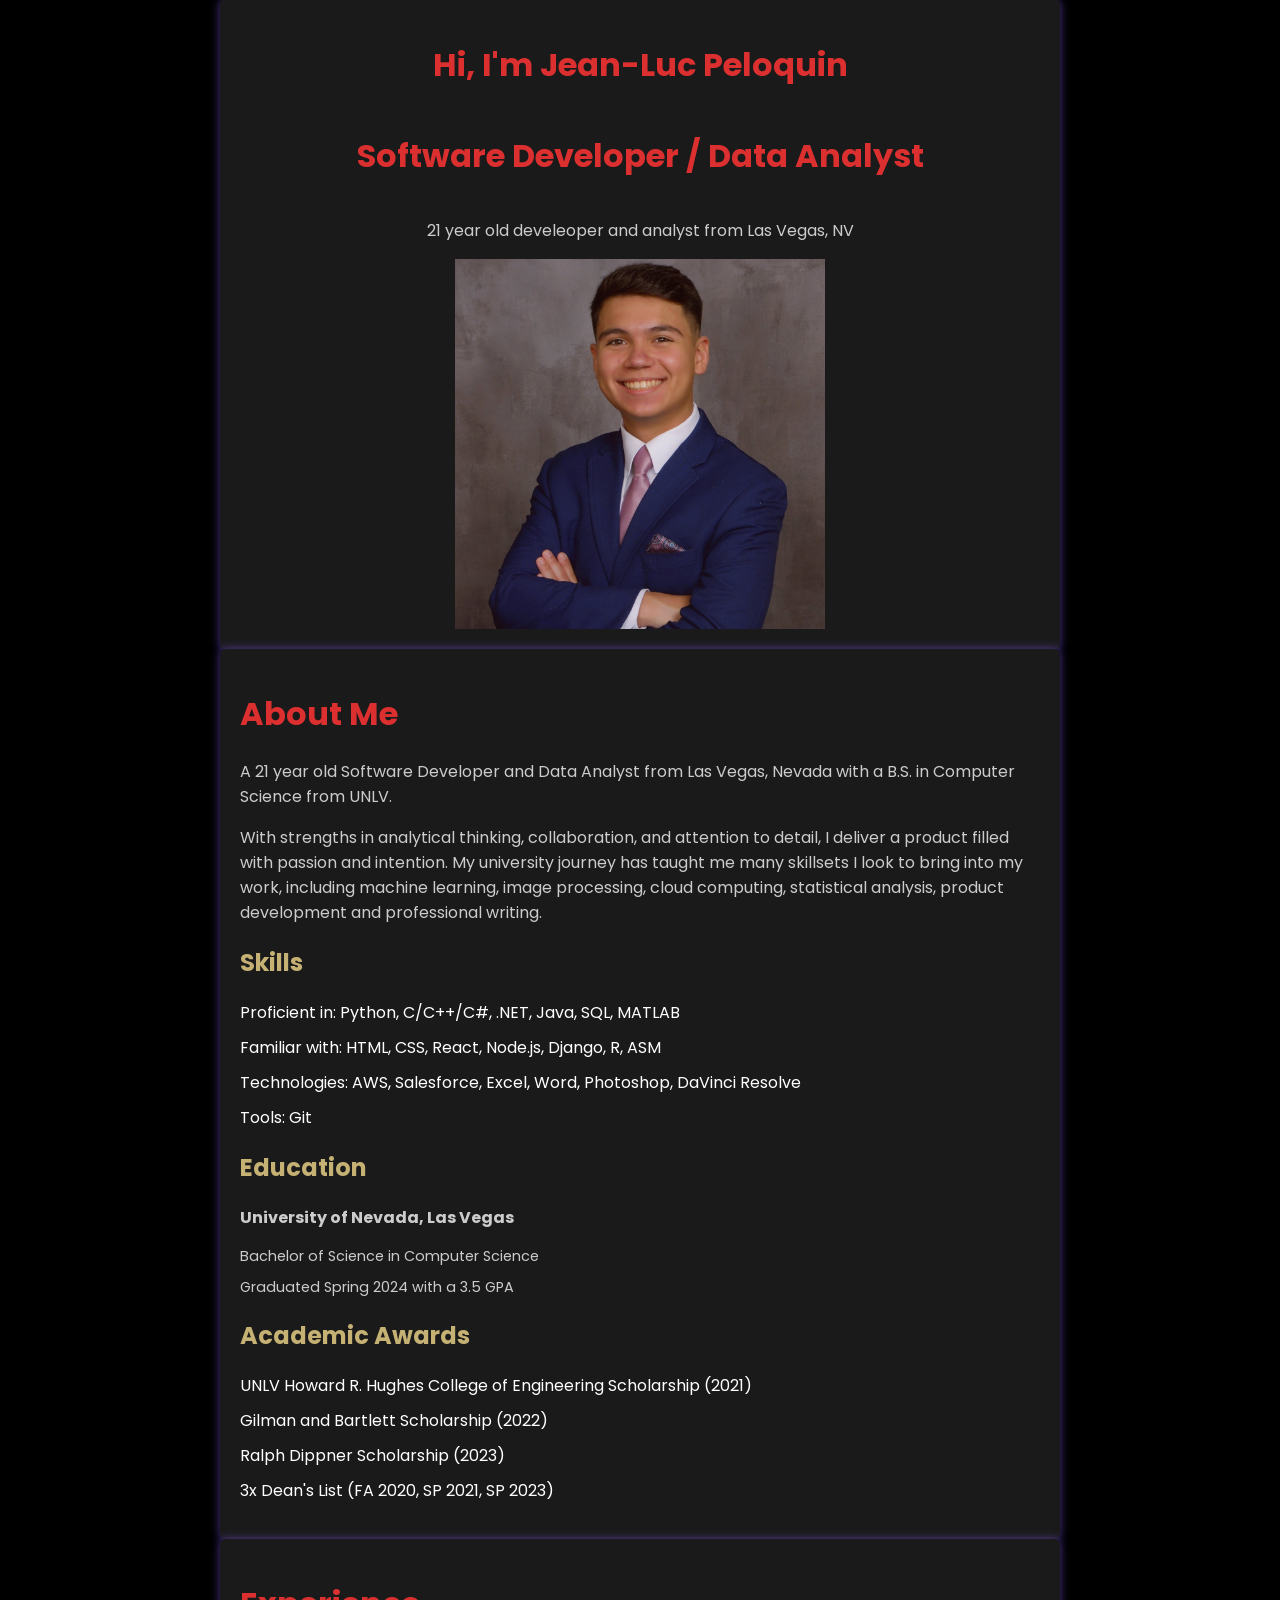
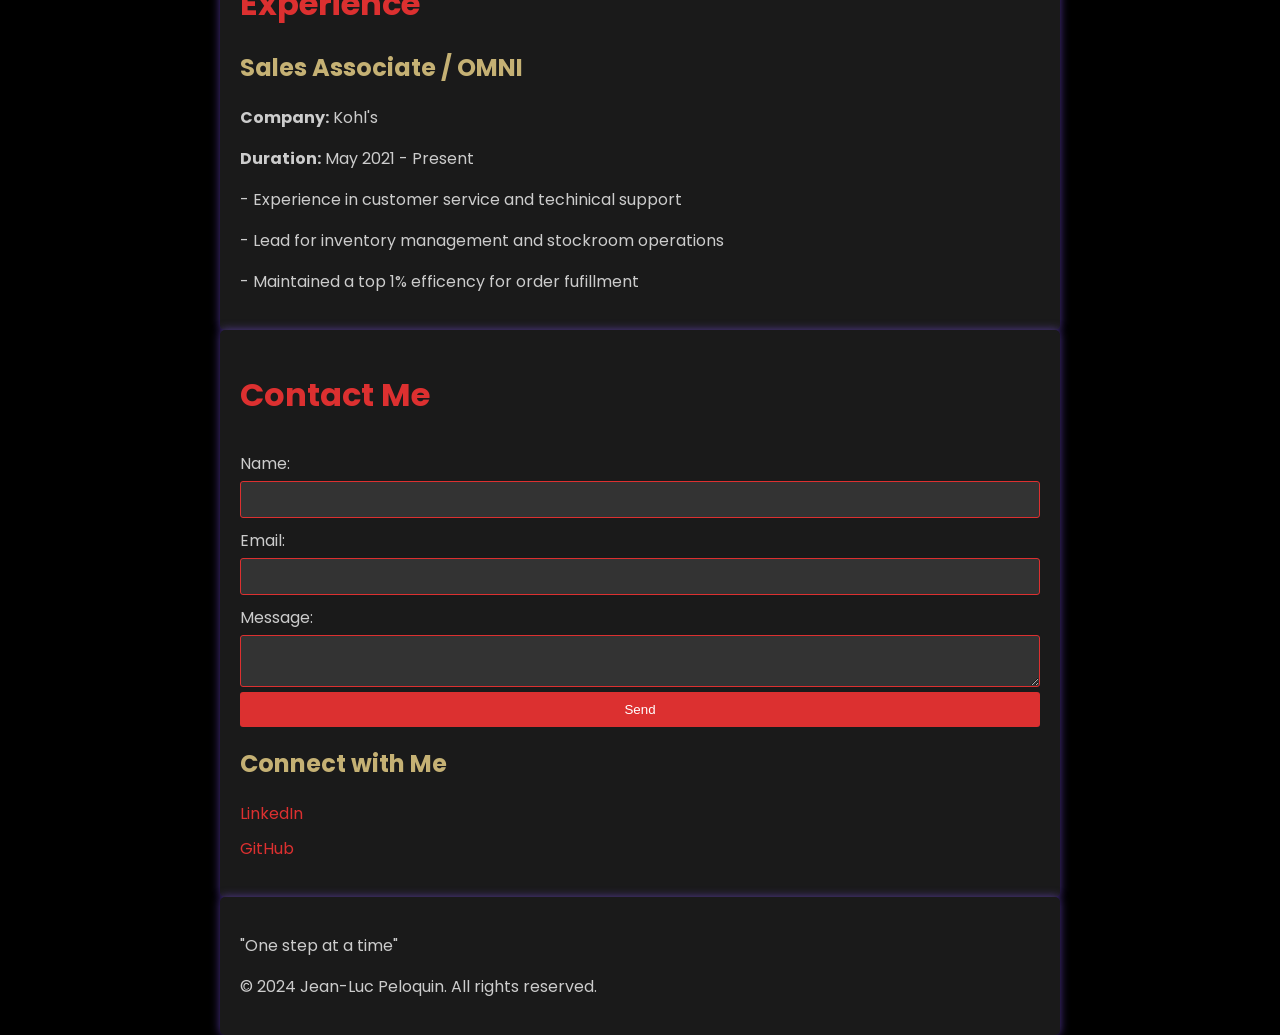
==== index.html @ 64ca10b3 "initial commit for website hosting purposes" ====
<!DOCTYPE html>
<html lang="en">
  <html lang="en">
    <head>
      <meta charset="UTF-8">
      <meta name="viewport" content="width=device-width, initial-scale=1.0">
      <title>Jean-Luc Peloquin | Software Developer</title>
      <link rel="stylesheet" href="styles.css">
      <link href="https://fonts.googleapis.com/css2?family=Poppins:wght@400;700&display=swap" rel="stylesheet">
      <link rel="icon" href="images/favicon.ico" type="image/x-icon">
      <link rel="stylesheet" href="https://cdnjs.cloudflare.com/ajax/libs/font-awesome/6.0.0-beta3/css/all.min.css">
    </head>
<body>
  <!-- Home Section -->
  <div class="home">
    <h1>Hi, I'm Jean-Luc Peloquin</h1>
    <h1>Software Developer / Data Analyst</h1>
    <p>21 year old develeoper and analyst from Las Vegas, NV</p>
    <img src="images/luc.jpg" alt="Jean-Luc Peloquin" class="small-image">
  </div>

  <!-- About Section -->
  <div class="about">
    <h1>About Me</h1>
    <p>A 21 year old Software Developer and Data Analyst from Las Vegas, Nevada with a B.S. in Computer Science from UNLV.</p>
    <p>With strengths in analytical thinking, collaboration, and attention to detail, I deliver a product filled with passion and intention. My university journey has taught me many skillsets I look to bring into my work, including machine learning, image processing, cloud computing, statistical analysis, product development and professional writing.</p>
    <h2>Skills</h2>
    <ul>
      <li>Proficient in: Python, C/C++/C#, .NET, Java, SQL, MATLAB</li>
      <li>Familiar with: HTML, CSS, React, Node.js, Django, R, ASM</li>
      <li>Technologies: AWS, Salesforce, Excel, Word, Photoshop, DaVinci Resolve</li>
      <li>Tools: Git </li>
    </ul>
    <h2>Education</h2>
    <p><strong>University of Nevada, Las Vegas</strong></p>
    <ul>
      <li class="subheader">Bachelor of Science in Computer Science</small>
      <li class="subheader">Graduated Spring 2024 with a 3.5 GPA</small>
    </ul>
    <h2>Academic Awards</h2>
    <ul>
      <li> UNLV Howard R. Hughes College of Engineering Scholarship (2021) </li>
      <li> Gilman and Bartlett Scholarship (2022) </li>
      <li> Ralph Dippner Scholarship (2023) </li>
      <li> 3x Dean's List (FA 2020, SP 2021, SP 2023) </li>
    </ul>
  </div>

  <!-- Projects Section -->
  <!-- <div class="projects">
    <h1>Projects</h1>
    <div class="project">
      <h2>Project Title 1</h2>
      <p>Short description of the project, highlighting its purpose and the technologies used.</p>
      <a href="https://github.com/jeanlucpeloquin/project1" target="_blank">View on GitHub</a>
    </div>
    <div class="project">
      <h2>Project Title 2</h2>
      <p>Short description of the project, highlighting its purpose and the technologies used.</p>
      <a href="https://github.com/jeanlucpeloquin/project2" target="_blank">View on GitHub</a>
    </div>
    <div class="project">
      <h2>Project Title 3</h2>
      <p>Short description of the project, highlighting its purpose and the technologies used.</p>
      <a href="https://github.com/jeanlucpeloquin/project3" target="_blank">View on GitHub</a>
    </div>
  </div> -->

  <!-- Experience Section -->
  <div class="experience">
    <h1>Experience</h1>
    <div class="job">
      <h2>Sales Associate / OMNI</h2>
      <p><strong>Company:</strong> Kohl's</p>
      <p><strong>Duration:</strong> May 2021 - Present</p>
      <!-- <p><strong>Responsibilities:</strong></p> -->
      <p> - Experience in customer service and techinical support</p> 
      <p> - Lead for inventory management and stockroom operations</p>
      <p> - Maintained a top 1% efficency for order fufillment</p>
    </div>
  </div>

  <!-- Contact Section -->
  <div class="contact">
    <h1>Contact Me</h1>
    <form name="contact" method="POST" data-netlify="true">
      <input type="hidden" name="form-name" value="contact">
      <label for="name">Name:</label>
      <input type="text" id="name" name="name" required>
      
      <label for="email">Email:</label>
      <input type="email" id="email" name="email" required>
      
      <label for="message">Message:</label>
      <textarea id="message" name="message" required></textarea>
      
      <button type="submit">Send</button>
    </form>
    <h2>Connect with Me</h2>
    <ul>
      <li><a href="https://www.linkedin.com/in/jean-luc-peloquin-6688121a1/" target="_blank">LinkedIn</a></li>
      <li><a href="https://github.com/LucPeloquin" target="_blank">GitHub</a></li>
    </ul>
  </div>

  <!-- Footer Section -->
  <div class="footer">
    <p>"One step at a time"</p>
    <p>© 2024 Jean-Luc Peloquin. All rights reserved.</p>
  </div>

  <script src="script.js"></script>
</body>
</html>
---- styles.css ----
body {
  font-family: 'Poppins', sans-serif;
  margin: 0;
  padding: 0;
  background-color: #000000; /* Primary Background */
  color: #FFFFFF; /* Primary Text */
}

.home, .about, .projects, .experience, .contact, .footer {
  padding: 20px;
  margin: 20px;
  background-color: #1A1A1A; /* Dark Gray Background for sections */
  border-radius: 5px;
  box-shadow: 0 0 10px rgba(111, 74, 203, 0.7); /* Glow effect color #6f4acb */
  max-width: 800px; /* Set a maximum width */
  margin: 0 auto; /* Center the section horizontally */
}

.home {
  display: flex;
  flex-direction: column;
  align-items: center;
  justify-content: center;
  text-align: center;
}

h1{
  font-weight: 700; /* Bold */
  color: #dc3030; /* Accent Color 1 */
}
h2 {
  font-weight: 700; /* Bold */
  color: #c5b174; /* Accent Color 1 */
}

.subheader {
  font-weight: 400; /* Regular */
  font-size: 0.9em;
  color: #CCCCCC; /* Secondary Text */
  margin-bottom: 10px;
}

p, label {
  font-weight: 400; /* Regular */
  color: #CCCCCC; /* Secondary Text */
}

ul {
  list-style-type: none;
  padding: 0;
}

ul li {
  display: block; /* Ensure each list item is on its own line */
  margin-bottom: 10px; /* Optional: add some space between list items */
}

a {
  color: #dc3030; /* Accent Color 1 */
  text-decoration: none;
}

a:hover {
  color: #c5b174; /* Highlight color */
  text-decoration: underline;
}

form {
  display: flex;
  flex-direction: column;
}

form label {
  margin-top: 10px;
}

form input, form textarea, form button {
  padding: 10px;
  margin-top: 5px;
  background-color: #333333; /* Dark Background for inputs */
  color: #FFFFFF; /* Primary Text */
  border: 1px solid #dc3030; /* Accent Color 2 */
  border-radius: 3px;
}

form button {
  background-color: #dc3030; /* Accent Color 1 */
  color: #FFFFFF; /* Primary Text */
  border: none;
  cursor: pointer;
}

form button:hover {
  background-color: #dc3030; /* Accent Color 2 */
}

@keyframes fadeIn {
  0% {
    opacity: 0;
    transform: translateY(20px);
  }
  100% {
    opacity: 1;
    transform: translateY(0);
  }
}

@keyframes fadeOut {
  0% {
    opacity: 1;
    transform: translateY(0);
  }
  100% {
    opacity: 0;
    transform: translateY(20px);
  }
}

.hidden {
  opacity: 0;
}

.fade-in {
  animation: fadeIn 1s forwards;
}

.fade-out {
  animation: fadeOut 1s forwards;
}

.small-image {
  width: 370px; /* Set the width you want */
  height: auto; /* Maintain aspect ratio */
}
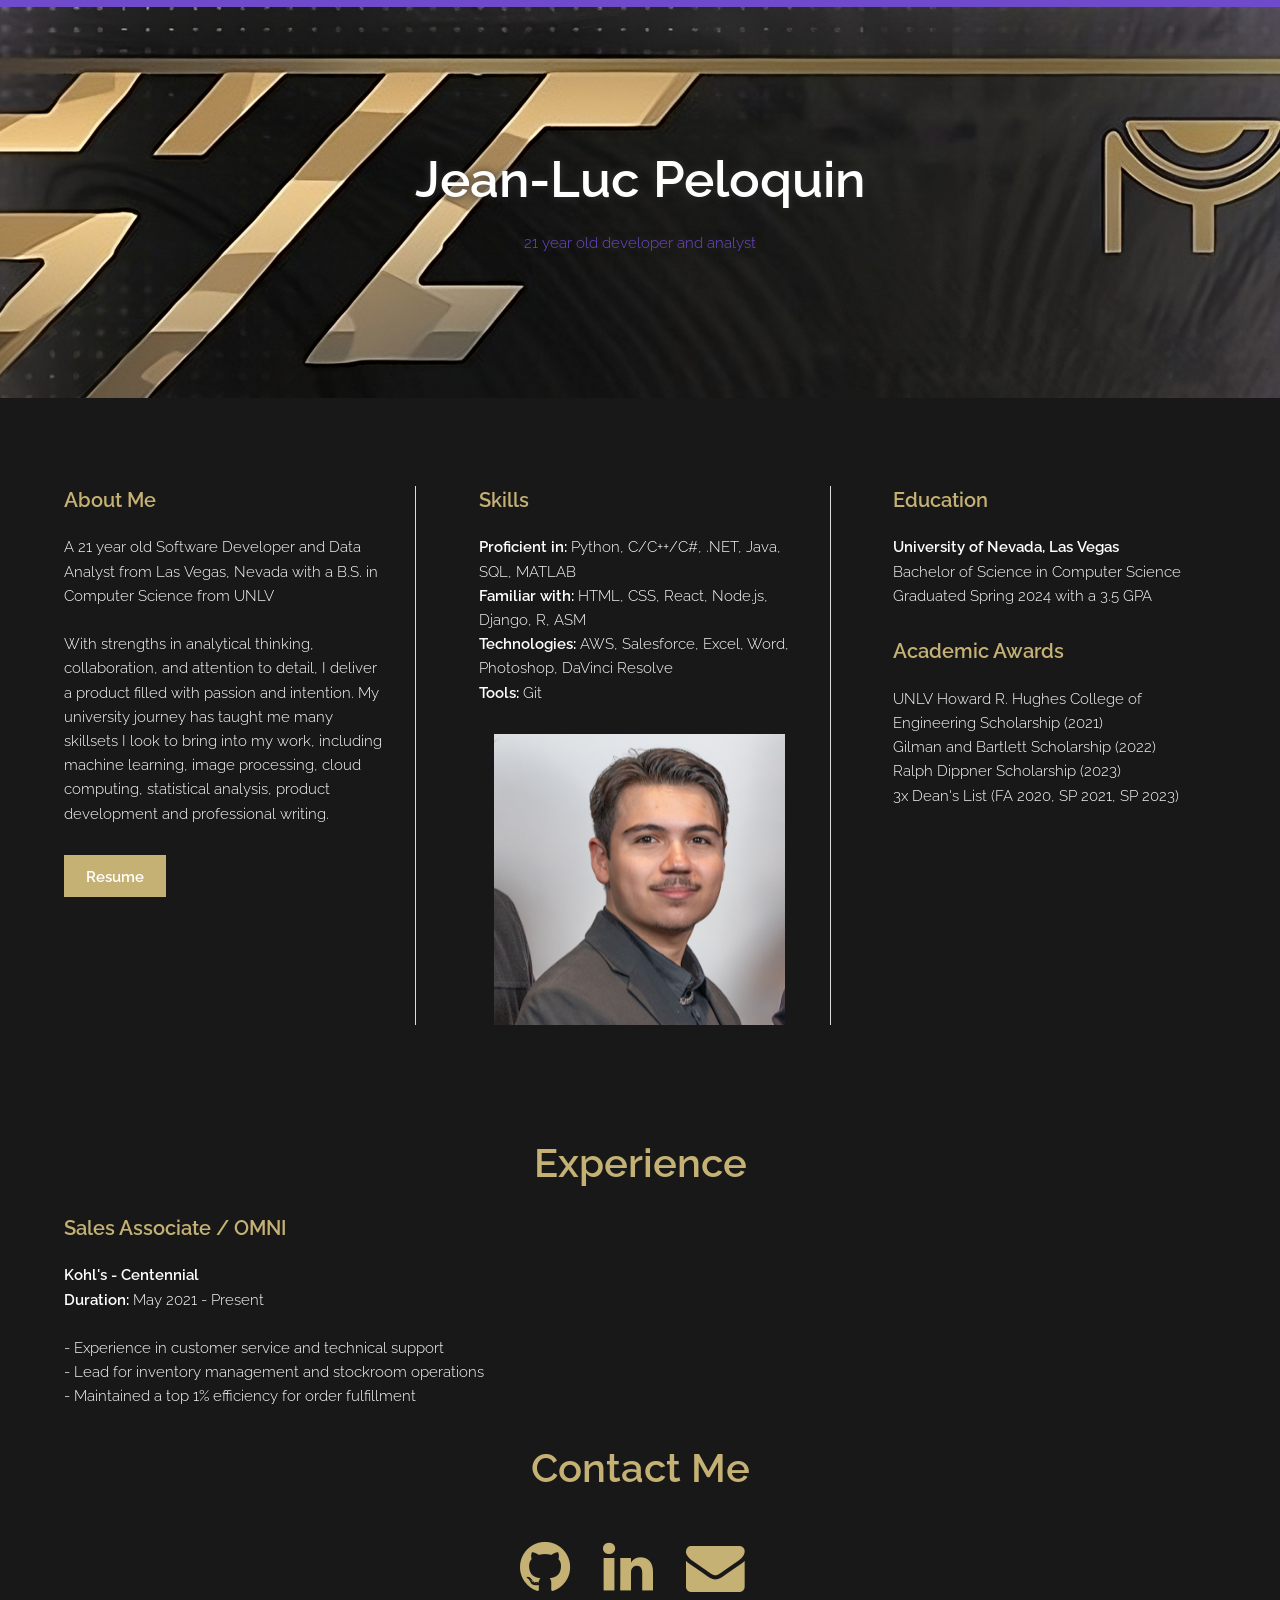
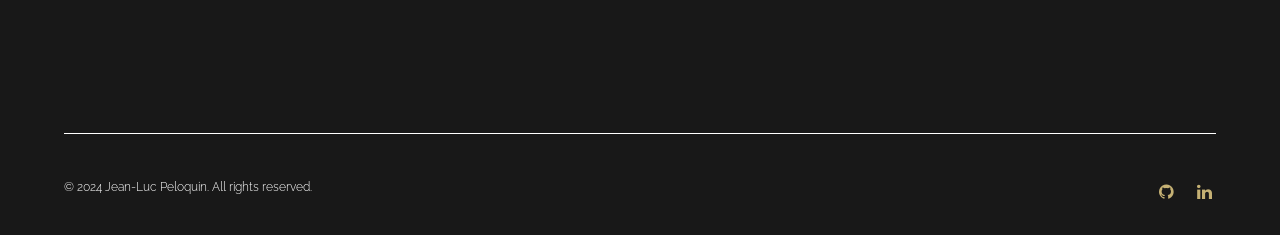
==== commit c7f1ad27: "remake of website remade website of peloquin.dev" ====
--- a/index.html
+++ b/index.html
@@ -1,114 +1,250 @@
-<!DOCTYPE html>
-<html lang="en">
-  <html lang="en">
+<!DOCTYPE HTML>
+<html>
     <head>
-      <meta charset="UTF-8">
-      <meta name="viewport" content="width=device-width, initial-scale=1.0">
-      <title>Jean-Luc Peloquin | Software Developer</title>
-      <link rel="stylesheet" href="styles.css">
-      <link href="https://fonts.googleapis.com/css2?family=Poppins:wght@400;700&display=swap" rel="stylesheet">
-      <link rel="icon" href="images/favicon.ico" type="image/x-icon">
-      <link rel="stylesheet" href="https://cdnjs.cloudflare.com/ajax/libs/font-awesome/6.0.0-beta3/css/all.min.css">
+        <title>Jean-Luc Peloquin</title>
+        <meta charset="UTF-8">
+        <meta name="viewport" content="width=device-width, initial-scale=1" />
+		<link rel="icon" href="images/latest.ico" type="image/x-icon">
+        <link rel="stylesheet" href="assets/css/main.css" />
+        <style>
+            .modal-background {
+                display: none;
+                position: fixed;
+                z-index: 1;
+                left: 0;
+                top: 0;
+                width: 100%;
+                height: 100%;
+                overflow: auto;
+                background-color: rgba(0,0,0,0.4);
+            }
+            .modal-content {
+				width: 70%;
+				height: 90vh;
+				margin: 5% auto;
+				padding: 20px;
+				border: 5px solid #6f4acb;
+				background-color: #c5b174;
+				position: relative;
+				overflow: auto;
+			}
+			.modal-content iframe {
+				width: 100%;
+				height: 100%;
+				border: none;
+			}
+			.modal-content span {
+				cursor: pointer;
+				position: absolute;
+				top: 10px;
+				right: 10px;
+				font-size: 24px;
+				color: #000;
+				z-index: 1050;
+			}
+			.icons li a {
+				font-size: 2em;
+				margin-right: 0.5em;
+			}
+		
+			#three header {
+				margin-bottom: 20px;
+			}
+			.icons li a:hover {
+				color: #6f4acb;
+			}
+			#banner h1, #banner p {
+				text-shadow: 0 0 8px #333333;
+			}
+		</style>
     </head>
-<body>
-  <!-- Home Section -->
-  <div class="home">
-    <h1>Hi, I'm Jean-Luc Peloquin</h1>
-    <h1>Software Developer / Data Analyst</h1>
-    <p>21 year old develeoper and analyst from Las Vegas, NV</p>
-    <img src="images/luc.jpg" alt="Jean-Luc Peloquin" class="small-image">
-  </div>
-
-  <!-- About Section -->
-  <div class="about">
-    <h1>About Me</h1>
-    <p>A 21 year old Software Developer and Data Analyst from Las Vegas, Nevada with a B.S. in Computer Science from UNLV.</p>
-    <p>With strengths in analytical thinking, collaboration, and attention to detail, I deliver a product filled with passion and intention. My university journey has taught me many skillsets I look to bring into my work, including machine learning, image processing, cloud computing, statistical analysis, product development and professional writing.</p>
-    <h2>Skills</h2>
-    <ul>
-      <li>Proficient in: Python, C/C++/C#, .NET, Java, SQL, MATLAB</li>
-      <li>Familiar with: HTML, CSS, React, Node.js, Django, R, ASM</li>
-      <li>Technologies: AWS, Salesforce, Excel, Word, Photoshop, DaVinci Resolve</li>
-      <li>Tools: Git </li>
-    </ul>
-    <h2>Education</h2>
-    <p><strong>University of Nevada, Las Vegas</strong></p>
-    <ul>
-      <li class="subheader">Bachelor of Science in Computer Science</small>
-      <li class="subheader">Graduated Spring 2024 with a 3.5 GPA</small>
-    </ul>
-    <h2>Academic Awards</h2>
-    <ul>
-      <li> UNLV Howard R. Hughes College of Engineering Scholarship (2021) </li>
-      <li> Gilman and Bartlett Scholarship (2022) </li>
-      <li> Ralph Dippner Scholarship (2023) </li>
-      <li> 3x Dean's List (FA 2020, SP 2021, SP 2023) </li>
-    </ul>
-  </div>
-
-  <!-- Projects Section -->
-  <!-- <div class="projects">
-    <h1>Projects</h1>
-    <div class="project">
-      <h2>Project Title 1</h2>
-      <p>Short description of the project, highlighting its purpose and the technologies used.</p>
-      <a href="https://github.com/jeanlucpeloquin/project1" target="_blank">View on GitHub</a>
-    </div>
-    <div class="project">
-      <h2>Project Title 2</h2>
-      <p>Short description of the project, highlighting its purpose and the technologies used.</p>
-      <a href="https://github.com/jeanlucpeloquin/project2" target="_blank">View on GitHub</a>
-    </div>
-    <div class="project">
-      <h2>Project Title 3</h2>
-      <p>Short description of the project, highlighting its purpose and the technologies used.</p>
-      <a href="https://github.com/jeanlucpeloquin/project3" target="_blank">View on GitHub</a>
-    </div>
-  </div> -->
-
-  <!-- Experience Section -->
-  <div class="experience">
-    <h1>Experience</h1>
-    <div class="job">
-      <h2>Sales Associate / OMNI</h2>
-      <p><strong>Company:</strong> Kohl's</p>
-      <p><strong>Duration:</strong> May 2021 - Present</p>
-      <!-- <p><strong>Responsibilities:</strong></p> -->
-      <p> - Experience in customer service and techinical support</p> 
-      <p> - Lead for inventory management and stockroom operations</p>
-      <p> - Maintained a top 1% efficency for order fufillment</p>
-    </div>
-  </div>
-
-  <!-- Contact Section -->
-  <div class="contact">
-    <h1>Contact Me</h1>
-    <form name="contact" method="POST" data-netlify="true">
-      <input type="hidden" name="form-name" value="contact">
-      <label for="name">Name:</label>
-      <input type="text" id="name" name="name" required>
-      
-      <label for="email">Email:</label>
-      <input type="email" id="email" name="email" required>
-      
-      <label for="message">Message:</label>
-      <textarea id="message" name="message" required></textarea>
-      
-      <button type="submit">Send</button>
-    </form>
-    <h2>Connect with Me</h2>
-    <ul>
-      <li><a href="https://www.linkedin.com/in/jean-luc-peloquin-6688121a1/" target="_blank">LinkedIn</a></li>
-      <li><a href="https://github.com/LucPeloquin" target="_blank">GitHub</a></li>
-    </ul>
-  </div>
-
-  <!-- Footer Section -->
-  <div class="footer">
-    <p>"One step at a time"</p>
-    <p>© 2024 Jean-Luc Peloquin. All rights reserved.</p>
-  </div>
-
-  <script src="script.js"></script>
-</body>
+    <body>
+
+        <!-- Header -->
+        <!-- <header id="header">
+            <div class="inner">
+                <a href="index.html" class="logo">Jean-Luc Peloquin</a>
+                <nav id="nav">
+                    <a href="index.html"></a>
+                    <a href="generic.html"></a>
+                    <a href="elements.html"></a>
+                </nav>
+                <a href="#navPanel" class="navPanelToggle"><span class="fa fa-bars"></span></a>
+            </div>
+        </header> -->
+
+        <!-- Banner -->
+        <section id="banner">
+            <h1><strong>Jean-Luc Peloquin</strong></h1>
+            <p>21 year old developer and analyst</p>
+        </section>
+
+        <!-- One -->
+        <section id="one" class="wrapper">
+            <div class="inner">
+                <div class="flex flex-3">
+                    <article>
+                        <header>
+                            <h3><strong>About Me</strong></h3>
+                        </header>
+                        <p>A 21 year old Software Developer and Data Analyst from Las Vegas, Nevada with a B.S. in Computer Science from UNLV<br /><br />
+                            With strengths in analytical thinking, collaboration, and attention to detail, I deliver a product filled with passion and intention. My university journey has taught me many skillsets I look to bring into my work, including machine learning, image processing, cloud computing, statistical analysis, product development and professional writing.</p>
+                        <footer>
+                            <a href="javascript:void(0);" onclick="openModal()" class="button special">Resume</a>
+                        </footer>
+                    </article>
+					<article>
+						<header>
+							<h3><strong>Skills</strong></h3>
+						</header>
+						<p><strong>Proficient in:</strong> Python, C/C++/C#, .NET, Java, SQL, MATLAB<br />
+							<strong>Familiar with:</strong> HTML, CSS, React, Node.js, Django, R, ASM<br />
+							<strong>Technologies:</strong> AWS, Salesforce, Excel, Word, Photoshop, DaVinci Resolve<br />
+							<strong>Tools:</strong> Git</p>
+						<div style="text-align: center; margin: 0;">
+							<img src="images/luc.png" alt="Jean-Luc Peloquin" style="max-width: 100%; height: auto; display: block; margin: 0 auto;">
+						</div>
+					</article>
+                    <article>
+                        <header>
+                            <h3><strong>Education</strong></h3>
+                        </header>
+                        <p> <strong>University of Nevada, Las Vegas</strong>
+						<br /> Bachelor of Science in Computer Science<br /> 
+						Graduated Spring 2024 with a 3.5 GPA</p>
+                        <header>
+                            <h3><strong>Academic Awards</strong></h3>
+                        </header>
+                        <p>UNLV Howard R. Hughes College of Engineering Scholarship (2021) 
+							<br /> Gilman and Bartlett Scholarship (2022) 
+							<br /> Ralph Dippner Scholarship (2023) 
+							<br /> 3x Dean's List (FA 2020, SP 2021, SP 2023)</p>
+						<footer>
+                            <!-- <a href="#" class="button special">More</a> -->
+                        </footer>
+                    </article>
+                </div>
+            </div>
+        </section>
+
+        <div id="resumeModal" class="modal-background">
+			<div class="modal-content">
+				<span onclick="closeModal()" aria-label="Close">&times;</span>
+				<iframe src="documents/resume.pdf"></iframe>
+			</div>
+		</div>
+
+		<!-- Two -->
+			<!-- <section id="two" class="wrapper style1 special">
+				<div class="inner">
+					<header>
+						<h2>Ipsum Feugiat</h2>
+						<p>Semper suscipit posuere apede</p>
+					</header>
+					<div class="flex flex-4">
+						<div class="box person">
+							<div class="image round">
+								<img src="images/pic03.jpg" alt="Person 1" />
+							</div>
+							<h3>Magna</h3>
+							<p>Cipdum dolor</p>
+						</div>
+						<div class="box person">
+							<div class="image round">
+								<img src="images/pic04.jpg" alt="Person 2" />
+							</div>
+							<h3>Ipsum</h3>
+							<p>Vestibulum comm</p>
+						</div>
+						<div class="box person">
+							<div class="image round">
+								<img src="images/pic05.jpg" alt="Person 3" />
+							</div>
+							<h3>Tempus</h3>
+							<p>Fusce pellentes</p>
+						</div>
+						<div class="box person">
+							<div class="image round">
+								<img src="images/pic06.jpg" alt="Person 4" />
+							</div>
+							<h3>Dolore</h3>
+							<p>Praesent placer</p>
+						</div>
+					</div>
+				</div>
+			</section> -->
+
+		<!-- Three -->
+		<section id="three" class="wrapper special">
+			<div class="inner">
+				<header class="align-center">
+					<h2><strong>Experience</strong></h2>
+				</header>
+				<div class="flex flex-2">
+					<article>
+						<header>
+							<h3><strong>Sales Associate / OMNI</strong></h3>
+						</header>
+						<strong>Kohl's - Centennial</strong><br />
+						<p><strong>Duration: </strong>May 2021 - Present<br />
+						<br />- Experience in customer service and technical support
+						<br />- Lead for inventory management and stockroom operations
+						<br />- Maintained a top 1% efficiency for order fulfillment</p>
+					</article>
+				</div>
+				<header class="align-center">
+					<h2><strong>Contact Me</strong></h2>
+				</header>
+				<div class="align-center">
+					<ul class="icons">
+						<li><a href="https://github.com/LucPeloquin" class="icon fa-github"><span class="label">GitHub</span></a></li>
+						<li><a href="https://www.linkedin.com/in/jean-luc-peloquin-6688121a1/" class="icon fa-linkedin"><span class="label">LinkedIn</span></a></li>
+						<li><a href="mailto:lucpeloquin77@gmail.com" class="icon fa-envelope"><span class="label">Email</span></a></li>
+					</ul>
+				</div>
+			</div>
+		</section>
+		
+
+		<!-- Footer -->
+			<footer id="footer">
+				<div class="inner">
+					<div class="flex">
+						<div class="copyright">
+							&copy; 2024 Jean-Luc Peloquin. All rights reserved.</a>
+						</div>
+						<ul class="icons">
+							<li><a href="https://github.com/LucPeloquin" class="icon fa-github"><span class="label">GitHub</span></a></li>
+							<li><a href="https://www.linkedin.com/in/jean-luc-peloquin-6688121a1/" class="icon fa-linkedin"><span class="label">linkedIn</span></a></li>
+						</ul>
+					</div>
+				</div>
+			</footer>
+
+		<!-- Scripts -->
+			<script src="assets/js/jquery.min.js"></script>
+			<script src="assets/js/skel.min.js"></script>
+			<script src="assets/js/util.js"></script>
+			<script src="assets/js/main.js"></script>
+			<script>
+				function openModal() {
+					document.getElementById('resumeModal').style.display = 'block';
+				}
+				function closeModal() {
+					document.getElementById('resumeModal').style.display = 'none';
+				}
+
+				window.onclick = function(event) {
+					var modal = document.getElementById('resumeModal');
+					if (event.target == modal) {
+						closeModal();
+					}
+				}
+				window.addEventListener('keydown', function(event) {
+					if (event.key === "Escape") {
+						closeModal();
+					}
+				});
+			</script>
+	</body>
 </html>
--- a/assets/css/main.css
+++ b/assets/css/main.css
@@ -0,0 +1,3094 @@
+@charset "UTF-8";
+@import url(font-awesome.min.css);
+@import "https://fonts.googleapis.com/css?family=Raleway:100,300,600";
+
+/*
+	Theory by TEMPLATED
+	templated.co @templatedco
+	Released for free under the Creative Commons Attribution 3.0 license (templated.co/license)
+*/
+
+/* Reset */
+
+	html, body, div, span, applet, object, iframe, h1, h2, h3, h4, h5, h6, p, blockquote, pre, a, abbr, acronym, address, big, cite, code, del, dfn, em, img, ins, kbd, q, s, samp, small, strike, strong, sub, sup, tt, var, b, u, i, center, dl, dt, dd, ol, ul, li, fieldset, form, label, legend, table, caption, tbody, tfoot, thead, tr, th, td, article, aside, canvas, details, embed, figure, figcaption, footer, header, hgroup, menu, nav, output, ruby, section, summary, time, mark, audio, video {
+		margin: 0;
+		padding: 0;
+		border: 0;
+		font-size: 100%;
+		font: inherit;
+		vertical-align: baseline;
+	}
+
+	article, aside, details, figcaption, figure, footer, header, hgroup, menu, nav, section {
+		display: block;
+	}
+
+	body {
+		line-height: 1;
+	}
+
+	ol, ul {
+		list-style: none;
+	}
+
+	blockquote, q {
+		quotes: none;
+	}
+
+	blockquote:before, blockquote:after, q:before, q:after {
+		content: '';
+		content: none;
+	}
+
+	table {
+		border-collapse: collapse;
+		border-spacing: 0;
+	}
+
+	body {
+		-webkit-text-size-adjust: none;
+	}
+
+/* Box Model */
+
+	*, *:before, *:after {
+		-moz-box-sizing: border-box;
+		-webkit-box-sizing: border-box;
+		box-sizing: border-box;
+	}
+
+/* Containers */
+
+	.container {
+		margin-left: auto;
+		margin-right: auto;
+	}
+
+	.container.\31 25\25 {
+		width: 100%;
+		max-width: 100em;
+		min-width: 80em;
+	}
+
+	.container.\37 5\25 {
+		width: 60em;
+	}
+
+	.container.\35 0\25 {
+		width: 40em;
+	}
+
+	.container.\32 5\25 {
+		width: 20em;
+	}
+
+	.container {
+		width: 80em;
+	}
+
+	@media screen and (max-width: 1680px) {
+
+		.container.\31 25\25 {
+			width: 100%;
+			max-width: 100em;
+			min-width: 80em;
+		}
+
+		.container.\37 5\25 {
+			width: 60em;
+		}
+
+		.container.\35 0\25 {
+			width: 40em;
+		}
+
+		.container.\32 5\25 {
+			width: 20em;
+		}
+
+		.container {
+			width: 80em;
+		}
+
+	}
+
+	@media screen and (max-width: 1280px) {
+
+		.container.\31 25\25 {
+			width: 100%;
+			max-width: 81.25em;
+			min-width: 65em;
+		}
+
+		.container.\37 5\25 {
+			width: 48.75em;
+		}
+
+		.container.\35 0\25 {
+			width: 32.5em;
+		}
+
+		.container.\32 5\25 {
+			width: 16.25em;
+		}
+
+		.container {
+			width: 65em;
+		}
+
+	}
+
+	@media screen and (max-width: 980px) {
+
+		.container.\31 25\25 {
+			width: 100%;
+			max-width: 112.5%;
+			min-width: 90%;
+		}
+
+		.container.\37 5\25 {
+			width: 67.5%;
+		}
+
+		.container.\35 0\25 {
+			width: 45%;
+		}
+
+		.container.\32 5\25 {
+			width: 22.5%;
+		}
+
+		.container {
+			width: 90%;
+		}
+
+	}
+
+	@media screen and (max-width: 736px) {
+
+		.container.\31 25\25 {
+			width: 100%;
+			max-width: 112.5%;
+			min-width: 90%;
+		}
+
+		.container.\37 5\25 {
+			width: 67.5%;
+		}
+
+		.container.\35 0\25 {
+			width: 45%;
+		}
+
+		.container.\32 5\25 {
+			width: 22.5%;
+		}
+
+		.container {
+			width: 90% !important;
+		}
+
+	}
+
+	@media screen and (max-width: 480px) {
+
+		.container.\31 25\25 {
+			width: 100%;
+			max-width: 112.5%;
+			min-width: 90%;
+		}
+
+		.container.\37 5\25 {
+			width: 67.5%;
+		}
+
+		.container.\35 0\25 {
+			width: 45%;
+		}
+
+		.container.\32 5\25 {
+			width: 22.5%;
+		}
+
+		.container {
+			width: 90% !important;
+		}
+
+	}
+
+/* Grid */
+
+	.row {
+		border-bottom: solid 1px transparent;
+		-moz-box-sizing: border-box;
+		-webkit-box-sizing: border-box;
+		box-sizing: border-box;
+	}
+
+	.row > * {
+		float: left;
+		-moz-box-sizing: border-box;
+		-webkit-box-sizing: border-box;
+		box-sizing: border-box;
+	}
+
+	.row:after, .row:before {
+		content: '';
+		display: block;
+		clear: both;
+		height: 0;
+	}
+
+	.row.uniform > * > :first-child {
+		margin-top: 0;
+	}
+
+	.row.uniform > * > :last-child {
+		margin-bottom: 0;
+	}
+
+	.row.\30 \25 > * {
+		padding: 0 0 0 0em;
+	}
+
+	.row.\30 \25 {
+		margin: 0 0 -1px 0em;
+	}
+
+	.row.uniform.\30 \25 > * {
+		padding: 0em 0 0 0em;
+	}
+
+	.row.uniform.\30 \25 {
+		margin: 0em 0 -1px 0em;
+	}
+
+	.row > * {
+		padding: 0 0 0 2em;
+	}
+
+	.row {
+		margin: 0 0 -1px -2em;
+	}
+
+	.row.uniform > * {
+		padding: 2em 0 0 2em;
+	}
+
+	.row.uniform {
+		margin: -2em 0 -1px -2em;
+	}
+
+	.row.\32 00\25 > * {
+		padding: 0 0 0 4em;
+	}
+
+	.row.\32 00\25 {
+		margin: 0 0 -1px -4em;
+	}
+
+	.row.uniform.\32 00\25 > * {
+		padding: 4em 0 0 4em;
+	}
+
+	.row.uniform.\32 00\25 {
+		margin: -4em 0 -1px -4em;
+	}
+
+	.row.\31 50\25 > * {
+		padding: 0 0 0 3em;
+	}
+
+	.row.\31 50\25 {
+		margin: 0 0 -1px -3em;
+	}
+
+	.row.uniform.\31 50\25 > * {
+		padding: 3em 0 0 3em;
+	}
+
+	.row.uniform.\31 50\25 {
+		margin: -3em 0 -1px -3em;
+	}
+
+	.row.\35 0\25 > * {
+		padding: 0 0 0 1em;
+	}
+
+	.row.\35 0\25 {
+		margin: 0 0 -1px -1em;
+	}
+
+	.row.uniform.\35 0\25 > * {
+		padding: 1em 0 0 1em;
+	}
+
+	.row.uniform.\35 0\25 {
+		margin: -1em 0 -1px -1em;
+	}
+
+	.row.\32 5\25 > * {
+		padding: 0 0 0 0.5em;
+	}
+
+	.row.\32 5\25 {
+		margin: 0 0 -1px -0.5em;
+	}
+
+	.row.uniform.\32 5\25 > * {
+		padding: 0.5em 0 0 0.5em;
+	}
+
+	.row.uniform.\32 5\25 {
+		margin: -0.5em 0 -1px -0.5em;
+	}
+
+	.\31 2u, .\31 2u\24 {
+		width: 100%;
+		clear: none;
+		margin-left: 0;
+	}
+
+	.\31 1u, .\31 1u\24 {
+		width: 91.6666666667%;
+		clear: none;
+		margin-left: 0;
+	}
+
+	.\31 0u, .\31 0u\24 {
+		width: 83.3333333333%;
+		clear: none;
+		margin-left: 0;
+	}
+
+	.\39 u, .\39 u\24 {
+		width: 75%;
+		clear: none;
+		margin-left: 0;
+	}
+
+	.\38 u, .\38 u\24 {
+		width: 66.6666666667%;
+		clear: none;
+		margin-left: 0;
+	}
+
+	.\37 u, .\37 u\24 {
+		width: 58.3333333333%;
+		clear: none;
+		margin-left: 0;
+	}
+
+	.\36 u, .\36 u\24 {
+		width: 50%;
+		clear: none;
+		margin-left: 0;
+	}
+
+	.\35 u, .\35 u\24 {
+		width: 41.6666666667%;
+		clear: none;
+		margin-left: 0;
+	}
+
+	.\34 u, .\34 u\24 {
+		width: 33.3333333333%;
+		clear: none;
+		margin-left: 0;
+	}
+
+	.\33 u, .\33 u\24 {
+		width: 25%;
+		clear: none;
+		margin-left: 0;
+	}
+
+	.\32 u, .\32 u\24 {
+		width: 16.6666666667%;
+		clear: none;
+		margin-left: 0;
+	}
+
+	.\31 u, .\31 u\24 {
+		width: 8.3333333333%;
+		clear: none;
+		margin-left: 0;
+	}
+
+	.\31 2u\24 + *,
+	.\31 1u\24 + *,
+	.\31 0u\24 + *,
+	.\39 u\24 + *,
+	.\38 u\24 + *,
+	.\37 u\24 + *,
+	.\36 u\24 + *,
+	.\35 u\24 + *,
+	.\34 u\24 + *,
+	.\33 u\24 + *,
+	.\32 u\24 + *,
+	.\31 u\24 + * {
+		clear: left;
+	}
+
+	.\-11u {
+		margin-left: 91.66667%;
+	}
+
+	.\-10u {
+		margin-left: 83.33333%;
+	}
+
+	.\-9u {
+		margin-left: 75%;
+	}
+
+	.\-8u {
+		margin-left: 66.66667%;
+	}
+
+	.\-7u {
+		margin-left: 58.33333%;
+	}
+
+	.\-6u {
+		margin-left: 50%;
+	}
+
+	.\-5u {
+		margin-left: 41.66667%;
+	}
+
+	.\-4u {
+		margin-left: 33.33333%;
+	}
+
+	.\-3u {
+		margin-left: 25%;
+	}
+
+	.\-2u {
+		margin-left: 16.66667%;
+	}
+
+	.\-1u {
+		margin-left: 8.33333%;
+	}
+
+	@media screen and (max-width: 1680px) {
+
+		.row > * {
+			padding: 0 0 0 2em;
+		}
+
+		.row {
+			margin: 0 0 -1px -2em;
+		}
+
+		.row.uniform > * {
+			padding: 2em 0 0 2em;
+		}
+
+		.row.uniform {
+			margin: -2em 0 -1px -2em;
+		}
+
+		.row.\32 00\25 > * {
+			padding: 0 0 0 4em;
+		}
+
+		.row.\32 00\25 {
+			margin: 0 0 -1px -4em;
+		}
+
+		.row.uniform.\32 00\25 > * {
+			padding: 4em 0 0 4em;
+		}
+
+		.row.uniform.\32 00\25 {
+			margin: -4em 0 -1px -4em;
+		}
+
+		.row.\31 50\25 > * {
+			padding: 0 0 0 3em;
+		}
+
+		.row.\31 50\25 {
+			margin: 0 0 -1px -3em;
+		}
+
+		.row.uniform.\31 50\25 > * {
+			padding: 3em 0 0 3em;
+		}
+
+		.row.uniform.\31 50\25 {
+			margin: -3em 0 -1px -3em;
+		}
+
+		.row.\35 0\25 > * {
+			padding: 0 0 0 1em;
+		}
+
+		.row.\35 0\25 {
+			margin: 0 0 -1px -1em;
+		}
+
+		.row.uniform.\35 0\25 > * {
+			padding: 1em 0 0 1em;
+		}
+
+		.row.uniform.\35 0\25 {
+			margin: -1em 0 -1px -1em;
+		}
+
+		.row.\32 5\25 > * {
+			padding: 0 0 0 0.5em;
+		}
+
+		.row.\32 5\25 {
+			margin: 0 0 -1px -0.5em;
+		}
+
+		.row.uniform.\32 5\25 > * {
+			padding: 0.5em 0 0 0.5em;
+		}
+
+		.row.uniform.\32 5\25 {
+			margin: -0.5em 0 -1px -0.5em;
+		}
+
+		.\31 2u\28xlarge\29, .\31 2u\24\28xlarge\29 {
+			width: 100%;
+			clear: none;
+			margin-left: 0;
+		}
+
+		.\31 1u\28xlarge\29, .\31 1u\24\28xlarge\29 {
+			width: 91.6666666667%;
+			clear: none;
+			margin-left: 0;
+		}
+
+		.\31 0u\28xlarge\29, .\31 0u\24\28xlarge\29 {
+			width: 83.3333333333%;
+			clear: none;
+			margin-left: 0;
+		}
+
+		.\39 u\28xlarge\29, .\39 u\24\28xlarge\29 {
+			width: 75%;
+			clear: none;
+			margin-left: 0;
+		}
+
+		.\38 u\28xlarge\29, .\38 u\24\28xlarge\29 {
+			width: 66.6666666667%;
+			clear: none;
+			margin-left: 0;
+		}
+
+		.\37 u\28xlarge\29, .\37 u\24\28xlarge\29 {
+			width: 58.3333333333%;
+			clear: none;
+			margin-left: 0;
+		}
+
+		.\36 u\28xlarge\29, .\36 u\24\28xlarge\29 {
+			width: 50%;
+			clear: none;
+			margin-left: 0;
+		}
+
+		.\35 u\28xlarge\29, .\35 u\24\28xlarge\29 {
+			width: 41.6666666667%;
+			clear: none;
+			margin-left: 0;
+		}
+
+		.\34 u\28xlarge\29, .\34 u\24\28xlarge\29 {
+			width: 33.3333333333%;
+			clear: none;
+			margin-left: 0;
+		}
+
+		.\33 u\28xlarge\29, .\33 u\24\28xlarge\29 {
+			width: 25%;
+			clear: none;
+			margin-left: 0;
+		}
+
+		.\32 u\28xlarge\29, .\32 u\24\28xlarge\29 {
+			width: 16.6666666667%;
+			clear: none;
+			margin-left: 0;
+		}
+
+		.\31 u\28xlarge\29, .\31 u\24\28xlarge\29 {
+			width: 8.3333333333%;
+			clear: none;
+			margin-left: 0;
+		}
+
+		.\31 2u\24\28xlarge\29 + *,
+		.\31 1u\24\28xlarge\29 + *,
+		.\31 0u\24\28xlarge\29 + *,
+		.\39 u\24\28xlarge\29 + *,
+		.\38 u\24\28xlarge\29 + *,
+		.\37 u\24\28xlarge\29 + *,
+		.\36 u\24\28xlarge\29 + *,
+		.\35 u\24\28xlarge\29 + *,
+		.\34 u\24\28xlarge\29 + *,
+		.\33 u\24\28xlarge\29 + *,
+		.\32 u\24\28xlarge\29 + *,
+		.\31 u\24\28xlarge\29 + * {
+			clear: left;
+		}
+
+		.\-11u\28xlarge\29 {
+			margin-left: 91.66667%;
+		}
+
+		.\-10u\28xlarge\29 {
+			margin-left: 83.33333%;
+		}
+
+		.\-9u\28xlarge\29 {
+			margin-left: 75%;
+		}
+
+		.\-8u\28xlarge\29 {
+			margin-left: 66.66667%;
+		}
+
+		.\-7u\28xlarge\29 {
+			margin-left: 58.33333%;
+		}
+
+		.\-6u\28xlarge\29 {
+			margin-left: 50%;
+		}
+
+		.\-5u\28xlarge\29 {
+			margin-left: 41.66667%;
+		}
+
+		.\-4u\28xlarge\29 {
+			margin-left: 33.33333%;
+		}
+
+		.\-3u\28xlarge\29 {
+			margin-left: 25%;
+		}
+
+		.\-2u\28xlarge\29 {
+			margin-left: 16.66667%;
+		}
+
+		.\-1u\28xlarge\29 {
+			margin-left: 8.33333%;
+		}
+
+	}
+
+	@media screen and (max-width: 1280px) {
+
+		.row > * {
+			padding: 0 0 0 1.5em;
+		}
+
+		.row {
+			margin: 0 0 -1px -1.5em;
+		}
+
+		.row.uniform > * {
+			padding: 1.5em 0 0 1.5em;
+		}
+
+		.row.uniform {
+			margin: -1.5em 0 -1px -1.5em;
+		}
+
+		.row.\32 00\25 > * {
+			padding: 0 0 0 3em;
+		}
+
+		.row.\32 00\25 {
+			margin: 0 0 -1px -3em;
+		}
+
+		.row.uniform.\32 00\25 > * {
+			padding: 3em 0 0 3em;
+		}
+
+		.row.uniform.\32 00\25 {
+			margin: -3em 0 -1px -3em;
+		}
+
+		.row.\31 50\25 > * {
+			padding: 0 0 0 2.25em;
+		}
+
+		.row.\31 50\25 {
+			margin: 0 0 -1px -2.25em;
+		}
+
+		.row.uniform.\31 50\25 > * {
+			padding: 2.25em 0 0 2.25em;
+		}
+
+		.row.uniform.\31 50\25 {
+			margin: -2.25em 0 -1px -2.25em;
+		}
+
+		.row.\35 0\25 > * {
+			padding: 0 0 0 0.75em;
+		}
+
+		.row.\35 0\25 {
+			margin: 0 0 -1px -0.75em;
+		}
+
+		.row.uniform.\35 0\25 > * {
+			padding: 0.75em 0 0 0.75em;
+		}
+
+		.row.uniform.\35 0\25 {
+			margin: -0.75em 0 -1px -0.75em;
+		}
+
+		.row.\32 5\25 > * {
+			padding: 0 0 0 0.375em;
+		}
+
+		.row.\32 5\25 {
+			margin: 0 0 -1px -0.375em;
+		}
+
+		.row.uniform.\32 5\25 > * {
+			padding: 0.375em 0 0 0.375em;
+		}
+
+		.row.uniform.\32 5\25 {
+			margin: -0.375em 0 -1px -0.375em;
+		}
+
+		.\31 2u\28large\29, .\31 2u\24\28large\29 {
+			width: 100%;
+			clear: none;
+			margin-left: 0;
+		}
+
+		.\31 1u\28large\29, .\31 1u\24\28large\29 {
+			width: 91.6666666667%;
+			clear: none;
+			margin-left: 0;
+		}
+
+		.\31 0u\28large\29, .\31 0u\24\28large\29 {
+			width: 83.3333333333%;
+			clear: none;
+			margin-left: 0;
+		}
+
+		.\39 u\28large\29, .\39 u\24\28large\29 {
+			width: 75%;
+			clear: none;
+			margin-left: 0;
+		}
+
+		.\38 u\28large\29, .\38 u\24\28large\29 {
+			width: 66.6666666667%;
+			clear: none;
+			margin-left: 0;
+		}
+
+		.\37 u\28large\29, .\37 u\24\28large\29 {
+			width: 58.3333333333%;
+			clear: none;
+			margin-left: 0;
+		}
+
+		.\36 u\28large\29, .\36 u\24\28large\29 {
+			width: 50%;
+			clear: none;
+			margin-left: 0;
+		}
+
+		.\35 u\28large\29, .\35 u\24\28large\29 {
+			width: 41.6666666667%;
+			clear: none;
+			margin-left: 0;
+		}
+
+		.\34 u\28large\29, .\34 u\24\28large\29 {
+			width: 33.3333333333%;
+			clear: none;
+			margin-left: 0;
+		}
+
+		.\33 u\28large\29, .\33 u\24\28large\29 {
+			width: 25%;
+			clear: none;
+			margin-left: 0;
+		}
+
+		.\32 u\28large\29, .\32 u\24\28large\29 {
+			width: 16.6666666667%;
+			clear: none;
+			margin-left: 0;
+		}
+
+		.\31 u\28large\29, .\31 u\24\28large\29 {
+			width: 8.3333333333%;
+			clear: none;
+			margin-left: 0;
+		}
+
+		.\31 2u\24\28large\29 + *,
+		.\31 1u\24\28large\29 + *,
+		.\31 0u\24\28large\29 + *,
+		.\39 u\24\28large\29 + *,
+		.\38 u\24\28large\29 + *,
+		.\37 u\24\28large\29 + *,
+		.\36 u\24\28large\29 + *,
+		.\35 u\24\28large\29 + *,
+		.\34 u\24\28large\29 + *,
+		.\33 u\24\28large\29 + *,
+		.\32 u\24\28large\29 + *,
+		.\31 u\24\28large\29 + * {
+			clear: left;
+		}
+
+		.\-11u\28large\29 {
+			margin-left: 91.66667%;
+		}
+
+		.\-10u\28large\29 {
+			margin-left: 83.33333%;
+		}
+
+		.\-9u\28large\29 {
+			margin-left: 75%;
+		}
+
+		.\-8u\28large\29 {
+			margin-left: 66.66667%;
+		}
+
+		.\-7u\28large\29 {
+			margin-left: 58.33333%;
+		}
+
+		.\-6u\28large\29 {
+			margin-left: 50%;
+		}
+
+		.\-5u\28large\29 {
+			margin-left: 41.66667%;
+		}
+
+		.\-4u\28large\29 {
+			margin-left: 33.33333%;
+		}
+
+		.\-3u\28large\29 {
+			margin-left: 25%;
+		}
+
+		.\-2u\28large\29 {
+			margin-left: 16.66667%;
+		}
+
+		.\-1u\28large\29 {
+			margin-left: 8.33333%;
+		}
+
+	}
+
+	@media screen and (max-width: 980px) {
+
+		.row > * {
+			padding: 0 0 0 1.5em;
+		}
+
+		.row {
+			margin: 0 0 -1px -1.5em;
+		}
+
+		.row.uniform > * {
+			padding: 1.5em 0 0 1.5em;
+		}
+
+		.row.uniform {
+			margin: -1.5em 0 -1px -1.5em;
+		}
+
+		.row.\32 00\25 > * {
+			padding: 0 0 0 3em;
+		}
+
+		.row.\32 00\25 {
+			margin: 0 0 -1px -3em;
+		}
+
+		.row.uniform.\32 00\25 > * {
+			padding: 3em 0 0 3em;
+		}
+
+		.row.uniform.\32 00\25 {
+			margin: -3em 0 -1px -3em;
+		}
+
+		.row.\31 50\25 > * {
+			padding: 0 0 0 2.25em;
+		}
+
+		.row.\31 50\25 {
+			margin: 0 0 -1px -2.25em;
+		}
+
+		.row.uniform.\31 50\25 > * {
+			padding: 2.25em 0 0 2.25em;
+		}
+
+		.row.uniform.\31 50\25 {
+			margin: -2.25em 0 -1px -2.25em;
+		}
+
+		.row.\35 0\25 > * {
+			padding: 0 0 0 0.75em;
+		}
+
+		.row.\35 0\25 {
+			margin: 0 0 -1px -0.75em;
+		}
+
+		.row.uniform.\35 0\25 > * {
+			padding: 0.75em 0 0 0.75em;
+		}
+
+		.row.uniform.\35 0\25 {
+			margin: -0.75em 0 -1px -0.75em;
+		}
+
+		.row.\32 5\25 > * {
+			padding: 0 0 0 0.375em;
+		}
+
+		.row.\32 5\25 {
+			margin: 0 0 -1px -0.375em;
+		}
+
+		.row.uniform.\32 5\25 > * {
+			padding: 0.375em 0 0 0.375em;
+		}
+
+		.row.uniform.\32 5\25 {
+			margin: -0.375em 0 -1px -0.375em;
+		}
+
+		.\31 2u\28medium\29, .\31 2u\24\28medium\29 {
+			width: 100%;
+			clear: none;
+			margin-left: 0;
+		}
+
+		.\31 1u\28medium\29, .\31 1u\24\28medium\29 {
+			width: 91.6666666667%;
+			clear: none;
+			margin-left: 0;
+		}
+
+		.\31 0u\28medium\29, .\31 0u\24\28medium\29 {
+			width: 83.3333333333%;
+			clear: none;
+			margin-left: 0;
+		}
+
+		.\39 u\28medium\29, .\39 u\24\28medium\29 {
+			width: 75%;
+			clear: none;
+			margin-left: 0;
+		}
+
+		.\38 u\28medium\29, .\38 u\24\28medium\29 {
+			width: 66.6666666667%;
+			clear: none;
+			margin-left: 0;
+		}
+
+		.\37 u\28medium\29, .\37 u\24\28medium\29 {
+			width: 58.3333333333%;
+			clear: none;
+			margin-left: 0;
+		}
+
+		.\36 u\28medium\29, .\36 u\24\28medium\29 {
+			width: 50%;
+			clear: none;
+			margin-left: 0;
+		}
+
+		.\35 u\28medium\29, .\35 u\24\28medium\29 {
+			width: 41.6666666667%;
+			clear: none;
+			margin-left: 0;
+		}
+
+		.\34 u\28medium\29, .\34 u\24\28medium\29 {
+			width: 33.3333333333%;
+			clear: none;
+			margin-left: 0;
+		}
+
+		.\33 u\28medium\29, .\33 u\24\28medium\29 {
+			width: 25%;
+			clear: none;
+			margin-left: 0;
+		}
+
+		.\32 u\28medium\29, .\32 u\24\28medium\29 {
+			width: 16.6666666667%;
+			clear: none;
+			margin-left: 0;
+		}
+
+		.\31 u\28medium\29, .\31 u\24\28medium\29 {
+			width: 8.3333333333%;
+			clear: none;
+			margin-left: 0;
+		}
+
+		.\31 2u\24\28medium\29 + *,
+		.\31 1u\24\28medium\29 + *,
+		.\31 0u\24\28medium\29 + *,
+		.\39 u\24\28medium\29 + *,
+		.\38 u\24\28medium\29 + *,
+		.\37 u\24\28medium\29 + *,
+		.\36 u\24\28medium\29 + *,
+		.\35 u\24\28medium\29 + *,
+		.\34 u\24\28medium\29 + *,
+		.\33 u\24\28medium\29 + *,
+		.\32 u\24\28medium\29 + *,
+		.\31 u\24\28medium\29 + * {
+			clear: left;
+		}
+
+		.\-11u\28medium\29 {
+			margin-left: 91.66667%;
+		}
+
+		.\-10u\28medium\29 {
+			margin-left: 83.33333%;
+		}
+
+		.\-9u\28medium\29 {
+			margin-left: 75%;
+		}
+
+		.\-8u\28medium\29 {
+			margin-left: 66.66667%;
+		}
+
+		.\-7u\28medium\29 {
+			margin-left: 58.33333%;
+		}
+
+		.\-6u\28medium\29 {
+			margin-left: 50%;
+		}
+
+		.\-5u\28medium\29 {
+			margin-left: 41.66667%;
+		}
+
+		.\-4u\28medium\29 {
+			margin-left: 33.33333%;
+		}
+
+		.\-3u\28medium\29 {
+			margin-left: 25%;
+		}
+
+		.\-2u\28medium\29 {
+			margin-left: 16.66667%;
+		}
+
+		.\-1u\28medium\29 {
+			margin-left: 8.33333%;
+		}
+
+	}
+
+	@media screen and (max-width: 736px) {
+
+		.row > * {
+			padding: 0 0 0 1.25em;
+		}
+
+		.row {
+			margin: 0 0 -1px -1.25em;
+		}
+
+		.row.uniform > * {
+			padding: 1.25em 0 0 1.25em;
+		}
+
+		.row.uniform {
+			margin: -1.25em 0 -1px -1.25em;
+		}
+
+		.row.\32 00\25 > * {
+			padding: 0 0 0 2.5em;
+		}
+
+		.row.\32 00\25 {
+			margin: 0 0 -1px -2.5em;
+		}
+
+		.row.uniform.\32 00\25 > * {
+			padding: 2.5em 0 0 2.5em;
+		}
+
+		.row.uniform.\32 00\25 {
+			margin: -2.5em 0 -1px -2.5em;
+		}
+
+		.row.\31 50\25 > * {
+			padding: 0 0 0 1.875em;
+		}
+
+		.row.\31 50\25 {
+			margin: 0 0 -1px -1.875em;
+		}
+
+		.row.uniform.\31 50\25 > * {
+			padding: 1.875em 0 0 1.875em;
+		}
+
+		.row.uniform.\31 50\25 {
+			margin: -1.875em 0 -1px -1.875em;
+		}
+
+		.row.\35 0\25 > * {
+			padding: 0 0 0 0.625em;
+		}
+
+		.row.\35 0\25 {
+			margin: 0 0 -1px -0.625em;
+		}
+
+		.row.uniform.\35 0\25 > * {
+			padding: 0.625em 0 0 0.625em;
+		}
+
+		.row.uniform.\35 0\25 {
+			margin: -0.625em 0 -1px -0.625em;
+		}
+
+		.row.\32 5\25 > * {
+			padding: 0 0 0 0.3125em;
+		}
+
+		.row.\32 5\25 {
+			margin: 0 0 -1px -0.3125em;
+		}
+
+		.row.uniform.\32 5\25 > * {
+			padding: 0.3125em 0 0 0.3125em;
+		}
+
+		.row.uniform.\32 5\25 {
+			margin: -0.3125em 0 -1px -0.3125em;
+		}
+
+		.\31 2u\28small\29, .\31 2u\24\28small\29 {
+			width: 100%;
+			clear: none;
+			margin-left: 0;
+		}
+
+		.\31 1u\28small\29, .\31 1u\24\28small\29 {
+			width: 91.6666666667%;
+			clear: none;
+			margin-left: 0;
+		}
+
+		.\31 0u\28small\29, .\31 0u\24\28small\29 {
+			width: 83.3333333333%;
+			clear: none;
+			margin-left: 0;
+		}
+
+		.\39 u\28small\29, .\39 u\24\28small\29 {
+			width: 75%;
+			clear: none;
+			margin-left: 0;
+		}
+
+		.\38 u\28small\29, .\38 u\24\28small\29 {
+			width: 66.6666666667%;
+			clear: none;
+			margin-left: 0;
+		}
+
+		.\37 u\28small\29, .\37 u\24\28small\29 {
+			width: 58.3333333333%;
+			clear: none;
+			margin-left: 0;
+		}
+
+		.\36 u\28small\29, .\36 u\24\28small\29 {
+			width: 50%;
+			clear: none;
+			margin-left: 0;
+		}
+
+		.\35 u\28small\29, .\35 u\24\28small\29 {
+			width: 41.6666666667%;
+			clear: none;
+			margin-left: 0;
+		}
+
+		.\34 u\28small\29, .\34 u\24\28small\29 {
+			width: 33.3333333333%;
+			clear: none;
+			margin-left: 0;
+		}
+
+		.\33 u\28small\29, .\33 u\24\28small\29 {
+			width: 25%;
+			clear: none;
+			margin-left: 0;
+		}
+
+		.\32 u\28small\29, .\32 u\24\28small\29 {
+			width: 16.6666666667%;
+			clear: none;
+			margin-left: 0;
+		}
+
+		.\31 u\28small\29, .\31 u\24\28small\29 {
+			width: 8.3333333333%;
+			clear: none;
+			margin-left: 0;
+		}
+
+		.\31 2u\24\28small\29 + *,
+		.\31 1u\24\28small\29 + *,
+		.\31 0u\24\28small\29 + *,
+		.\39 u\24\28small\29 + *,
+		.\38 u\24\28small\29 + *,
+		.\37 u\24\28small\29 + *,
+		.\36 u\24\28small\29 + *,
+		.\35 u\24\28small\29 + *,
+		.\34 u\24\28small\29 + *,
+		.\33 u\24\28small\29 + *,
+		.\32 u\24\28small\29 + *,
+		.\31 u\24\28small\29 + * {
+			clear: left;
+		}
+
+		.\-11u\28small\29 {
+			margin-left: 91.66667%;
+		}
+
+		.\-10u\28small\29 {
+			margin-left: 83.33333%;
+		}
+
+		.\-9u\28small\29 {
+			margin-left: 75%;
+		}
+
+		.\-8u\28small\29 {
+			margin-left: 66.66667%;
+		}
+
+		.\-7u\28small\29 {
+			margin-left: 58.33333%;
+		}
+
+		.\-6u\28small\29 {
+			margin-left: 50%;
+		}
+
+		.\-5u\28small\29 {
+			margin-left: 41.66667%;
+		}
+
+		.\-4u\28small\29 {
+			margin-left: 33.33333%;
+		}
+
+		.\-3u\28small\29 {
+			margin-left: 25%;
+		}
+
+		.\-2u\28small\29 {
+			margin-left: 16.66667%;
+		}
+
+		.\-1u\28small\29 {
+			margin-left: 8.33333%;
+		}
+
+	}
+
+	@media screen and (max-width: 480px) {
+
+		.row > * {
+			padding: 0 0 0 1.25em;
+		}
+
+		.row {
+			margin: 0 0 -1px -1.25em;
+		}
+
+		.row.uniform > * {
+			padding: 1.25em 0 0 1.25em;
+		}
+
+		.row.uniform {
+			margin: -1.25em 0 -1px -1.25em;
+		}
+
+		.row.\32 00\25 > * {
+			padding: 0 0 0 2.5em;
+		}
+
+		.row.\32 00\25 {
+			margin: 0 0 -1px -2.5em;
+		}
+
+		.row.uniform.\32 00\25 > * {
+			padding: 2.5em 0 0 2.5em;
+		}
+
+		.row.uniform.\32 00\25 {
+			margin: -2.5em 0 -1px -2.5em;
+		}
+
+		.row.\31 50\25 > * {
+			padding: 0 0 0 1.875em;
+		}
+
+		.row.\31 50\25 {
+			margin: 0 0 -1px -1.875em;
+		}
+
+		.row.uniform.\31 50\25 > * {
+			padding: 1.875em 0 0 1.875em;
+		}
+
+		.row.uniform.\31 50\25 {
+			margin: -1.875em 0 -1px -1.875em;
+		}
+
+		.row.\35 0\25 > * {
+			padding: 0 0 0 0.625em;
+		}
+
+		.row.\35 0\25 {
+			margin: 0 0 -1px -0.625em;
+		}
+
+		.row.uniform.\35 0\25 > * {
+			padding: 0.625em 0 0 0.625em;
+		}
+
+		.row.uniform.\35 0\25 {
+			margin: -0.625em 0 -1px -0.625em;
+		}
+
+		.row.\32 5\25 > * {
+			padding: 0 0 0 0.3125em;
+		}
+
+		.row.\32 5\25 {
+			margin: 0 0 -1px -0.3125em;
+		}
+
+		.row.uniform.\32 5\25 > * {
+			padding: 0.3125em 0 0 0.3125em;
+		}
+
+		.row.uniform.\32 5\25 {
+			margin: -0.3125em 0 -1px -0.3125em;
+		}
+
+		.\31 2u\28xsmall\29, .\31 2u\24\28xsmall\29 {
+			width: 100%;
+			clear: none;
+			margin-left: 0;
+		}
+
+		.\31 1u\28xsmall\29, .\31 1u\24\28xsmall\29 {
+			width: 91.6666666667%;
+			clear: none;
+			margin-left: 0;
+		}
+
+		.\31 0u\28xsmall\29, .\31 0u\24\28xsmall\29 {
+			width: 83.3333333333%;
+			clear: none;
+			margin-left: 0;
+		}
+
+		.\39 u\28xsmall\29, .\39 u\24\28xsmall\29 {
+			width: 75%;
+			clear: none;
+			margin-left: 0;
+		}
+
+		.\38 u\28xsmall\29, .\38 u\24\28xsmall\29 {
+			width: 66.6666666667%;
+			clear: none;
+			margin-left: 0;
+		}
+
+		.\37 u\28xsmall\29, .\37 u\24\28xsmall\29 {
+			width: 58.3333333333%;
+			clear: none;
+			margin-left: 0;
+		}
+
+		.\36 u\28xsmall\29, .\36 u\24\28xsmall\29 {
+			width: 50%;
+			clear: none;
+			margin-left: 0;
+		}
+
+		.\35 u\28xsmall\29, .\35 u\24\28xsmall\29 {
+			width: 41.6666666667%;
+			clear: none;
+			margin-left: 0;
+		}
+
+		.\34 u\28xsmall\29, .\34 u\24\28xsmall\29 {
+			width: 33.3333333333%;
+			clear: none;
+			margin-left: 0;
+		}
+
+		.\33 u\28xsmall\29, .\33 u\24\28xsmall\29 {
+			width: 25%;
+			clear: none;
+			margin-left: 0;
+		}
+
+		.\32 u\28xsmall\29, .\32 u\24\28xsmall\29 {
+			width: 16.6666666667%;
+			clear: none;
+			margin-left: 0;
+		}
+
+		.\31 u\28xsmall\29, .\31 u\24\28xsmall\29 {
+			width: 8.3333333333%;
+			clear: none;
+			margin-left: 0;
+		}
+
+		.\31 2u\24\28xsmall\29 + *,
+		.\31 1u\24\28xsmall\29 + *,
+		.\31 0u\24\28xsmall\29 + *,
+		.\39 u\24\28xsmall\29 + *,
+		.\38 u\24\28xsmall\29 + *,
+		.\37 u\24\28xsmall\29 + *,
+		.\36 u\24\28xsmall\29 + *,
+		.\35 u\24\28xsmall\29 + *,
+		.\34 u\24\28xsmall\29 + *,
+		.\33 u\24\28xsmall\29 + *,
+		.\32 u\24\28xsmall\29 + *,
+		.\31 u\24\28xsmall\29 + * {
+			clear: left;
+		}
+
+		.\-11u\28xsmall\29 {
+			margin-left: 91.66667%;
+		}
+
+		.\-10u\28xsmall\29 {
+			margin-left: 83.33333%;
+		}
+
+		.\-9u\28xsmall\29 {
+			margin-left: 75%;
+		}
+
+		.\-8u\28xsmall\29 {
+			margin-left: 66.66667%;
+		}
+
+		.\-7u\28xsmall\29 {
+			margin-left: 58.33333%;
+		}
+
+		.\-6u\28xsmall\29 {
+			margin-left: 50%;
+		}
+
+		.\-5u\28xsmall\29 {
+			margin-left: 41.66667%;
+		}
+
+		.\-4u\28xsmall\29 {
+			margin-left: 33.33333%;
+		}
+
+		.\-3u\28xsmall\29 {
+			margin-left: 25%;
+		}
+
+		.\-2u\28xsmall\29 {
+			margin-left: 16.66667%;
+		}
+
+		.\-1u\28xsmall\29 {
+			margin-left: 8.33333%;
+		}
+
+	}
+
+/* Basic */
+
+	@-ms-viewport {
+		width: device-width;
+	}
+
+	body {
+		-ms-overflow-style: scrollbar;
+	}
+
+	@media screen and (max-width: 480px) {
+
+		html, body {
+			min-width: 320px;
+		}
+
+	}
+
+	body {
+		background: #181818;
+	}
+
+		body.is-loading *, body.is-loading *:before, body.is-loading *:after {
+			-moz-animation: none !important;
+			-webkit-animation: none !important;
+			-ms-animation: none !important;
+			animation: none !important;
+			-moz-transition: none !important;
+			-webkit-transition: none !important;
+			-ms-transition: none !important;
+			transition: none !important;
+		}
+
+/* Type */
+
+	body, input, select, textarea {
+		color: #FFFFFF;
+		font-family: "Raleway", Arial, Helvetica, sans-serif;
+		font-size: 13pt;
+		font-weight: 300;
+		line-height: 1.65;
+	}
+
+		@media screen and (max-width: 1680px) {
+
+			body, input, select, textarea {
+				font-size: 11pt;
+			}
+
+		}
+
+		@media screen and (max-width: 1280px) {
+
+			body, input, select, textarea {
+				font-size: 11pt;
+			}
+
+		}
+
+		@media screen and (max-width: 980px) {
+
+			body, input, select, textarea {
+				font-size: 12pt;
+			}
+
+		}
+
+		@media screen and (max-width: 736px) {
+
+			body, input, select, textarea {
+				font-size: 12pt;
+			}
+
+		}
+
+		@media screen and (max-width: 480px) {
+
+			body, input, select, textarea {
+				font-size: 12pt;
+			}
+
+		}
+
+	a {
+		color: #c5b174;
+		text-decoration: underline;
+	}
+
+		a:hover {
+			text-decoration: none;
+		}
+
+	strong, b {
+		/* color: #FFFFFF; */
+		font-weight: 600;
+	}
+
+	em, i {
+		font-style: italic;
+	}
+
+	p {
+		margin: 0 0 2em 0;
+	}
+
+	h1, h2, h3, h4, h5, h6 {
+		color: #c5b174;
+		font-weight: 300;
+		line-height: 1.5;
+		margin: 0 0 1em 0;
+	}
+
+		h1 a, h2 a, h3 a, h4 a, h5 a, h6 a {
+			color: inherit;
+			text-decoration: none;
+		}
+
+	h2 {
+		font-size: 1.75em;
+		font-weight: 100;
+	}
+
+	h3 {
+		font-size: 1.35em;
+	}
+
+	h4 {
+		font-size: 1.1em;
+	}
+
+	h5 {
+		font-size: 0.9em;
+	}
+
+	h6 {
+		font-size: 0.7em;
+	}
+
+	sub {
+		font-size: 0.8em;
+		position: relative;
+		top: 0.5em;
+	}
+
+	sup {
+		font-size: 0.8em;
+		position: relative;
+		top: -0.5em;
+	}
+
+	blockquote {
+		border-left: solid 4px #dbdbdb;
+		font-style: italic;
+		margin: 0 0 2em 0;
+		padding: 0.5em 0 0.5em 2em;
+	}
+
+	code {
+		background: rgba(144, 144, 144, 0.075);
+		border-radius: 0;
+		border: solid 1px #dbdbdb;
+		font-family: "Courier New", monospace;
+		font-size: 0.9em;
+		margin: 0 0.25em;
+		padding: 0.25em 0.65em;
+	}
+
+	pre {
+		-webkit-overflow-scrolling: touch;
+		font-family: "Courier New", monospace;
+		font-size: 0.9em;
+		margin: 0 0 2em 0;
+	}
+
+		pre code {
+			display: block;
+			line-height: 1.75;
+			padding: 1em 1.5em;
+			overflow-x: auto;
+		}
+
+	hr {
+		border: 0;
+		border-bottom: solid 1px #dbdbdb;
+		margin: 2em 0;
+	}
+
+		hr.major {
+			margin: 3em 0;
+		}
+
+	.align-left {
+		text-align: left;
+	}
+
+	.align-center {
+		text-align: center;
+	}
+
+	.align-right {
+		text-align: right;
+	}
+
+	.inner {
+		max-width: 75em;
+		margin: 0 auto;
+	}
+
+		@media screen and (max-width: 1280px) {
+
+			.inner {
+				max-width: 90%;
+			}
+
+		}
+
+		@media screen and (max-width: 480px) {
+
+			.inner {
+				max-width: 85%;
+			}
+
+		}
+
+/* Section/Article */
+
+	section.special, article.special {
+		text-align: center;
+	}
+
+		section.special article, article.special article {
+			text-align: left;
+		}
+
+	section.wrapper, article.wrapper {
+		padding: 6em 0;
+	}
+
+		section.wrapper header, article.wrapper header {
+			margin-bottom: 4em;
+		}
+
+			section.wrapper header h2, article.wrapper header h2 {
+				font-size: 2.75em;
+				margin: 0 0 .5em 0;
+			}
+
+			section.wrapper header p, article.wrapper header p {
+				font-size: 1em;
+			}
+
+		section.wrapper article header, article.wrapper article header {
+			margin: 0;
+		}
+
+		section.wrapper.style1, article.wrapper.style1 {
+			background: #c5b174;
+			color: #bacee6;
+		}
+
+			section.wrapper.style1 header h2, article.wrapper.style1 header h2 {
+				color: #fff;
+			}
+
+			section.wrapper.style1 header p, article.wrapper.style1 header p {
+				color: #bacee6;
+			}
+
+			section.wrapper.style1 h3, article.wrapper.style1 h3 {
+				color: #FFF;
+			}
+
+		@media screen and (max-width: 980px) {
+
+			section.wrapper, article.wrapper {
+				padding: 2em 0;
+			}
+
+		}
+
+		@media screen and (max-width: 736px) {
+
+			section.wrapper header, article.wrapper header {
+				margin-bottom: 2em;
+			}
+
+				section.wrapper header h2, article.wrapper header h2 {
+					font-size: 2em;
+				}
+
+				section.wrapper header p, article.wrapper header p {
+					font-size: .9em;
+				}
+
+		}
+
+		@media screen and (max-width: 480px) {
+
+			section.wrapper, article.wrapper {
+				text-align: center;
+			}
+
+				section.wrapper article, article.wrapper article {
+					text-align: center;
+				}
+
+		}
+
+	header p {
+		color: #ffffff;
+		position: relative;
+		margin: 0 0 1.5em 0;
+	}
+
+	header h2 + p {
+		font-size: 1.25em;
+		margin-top: -1em;
+	}
+
+	header h3 + p {
+		font-size: 1.1em;
+		margin-top: -0.8em;
+	}
+
+	header h4 + p,
+	header h5 + p,
+	header h6 + p {
+		font-size: 0.9em;
+		margin-top: -0.6em;
+	}
+
+/* Flex */
+
+	.flex {
+		display: -ms-flexbox;
+		-ms-flex-wrap: wrap;
+		-ms-flex-pack: justify;
+		display: -moz-flex;
+		display: -webkit-flex;
+		display: -ms-flex;
+		display: flex;
+		-moz-flex-wrap: wrap;
+		-webkit-flex-wrap: wrap;
+		-ms-flex-wrap: wrap;
+		flex-wrap: wrap;
+		-moz-justify-content: space-between;
+		-webkit-justify-content: space-between;
+		-ms-justify-content: space-between;
+		justify-content: space-between;
+	}
+
+		.flex.flex-2 article {
+			width: 47%;
+		}
+
+		.flex.flex-3 article {
+			position: relative;
+			width: 28%;
+		}
+
+			.flex.flex-3 article:before {
+				content: '';
+				position: absolute;
+				width: 100%;
+				height: 100%;
+				right: -2em;
+				top: 0;
+				border-right: 1px solid #dbdbdb;
+				pointer-events: none;
+			}
+
+			.flex.flex-3 article:last-child:before {
+				border: none;
+			}
+
+		.flex.flex-4 .box {
+			width: 21%;
+		}
+
+		@media screen and (max-width: 980px) {
+
+			.flex.flex-2 article {
+				width: 100%;
+				margin-bottom: 3em;
+			}
+
+				.flex.flex-2 article:last-child {
+					margin-bottom: 0;
+				}
+
+			.flex.flex-3 {
+				-moz-flex-direction: column;
+				-webkit-flex-direction: column;
+				-ms-flex-direction: column;
+				flex-direction: column;
+			}
+
+				.flex.flex-3 article {
+					width: 100%;
+					border-bottom: 1px solid #dbdbdb;
+					padding-bottom: 2.5em;
+					margin-bottom: 3em;
+				}
+
+					.flex.flex-3 article:last-child {
+						border: none;
+						padding-bottom: 0;
+						margin: 0 0 1em 0;
+					}
+
+					.flex.flex-3 article:before {
+						display: none;
+					}
+
+			.flex.flex-4 .box {
+				width: 47%;
+			}
+
+		}
+
+		@media screen and (max-width: 480px) {
+
+			.flex.flex-4 .box {
+				width: 100%;
+			}
+
+		}
+
+/* Form */
+
+	form {
+		margin: 0 0 2em 0;
+	}
+
+	label {
+		color: #555;
+		display: block;
+		font-size: 0.9em;
+		font-weight: 600;
+		margin: 0 0 1em 0;
+	}
+
+	input[type="text"],
+	input[type="password"],
+	input[type="email"],
+	input[type="tel"],
+	select,
+	textarea {
+		-moz-appearance: none;
+		-webkit-appearance: none;
+		-ms-appearance: none;
+		appearance: none;
+		background: rgba(144, 144, 144, 0.075);
+		border-radius: 0;
+		border: none;
+		border: solid 1px #dbdbdb;
+		color: inherit;
+		display: block;
+		outline: 0;
+		padding: 0 1em;
+		text-decoration: none;
+		width: 100%;
+	}
+
+		input[type="text"]:invalid,
+		input[type="password"]:invalid,
+		input[type="email"]:invalid,
+		input[type="tel"]:invalid,
+		select:invalid,
+		textarea:invalid {
+			box-shadow: none;
+		}
+
+		input[type="text"]:focus,
+		input[type="password"]:focus,
+		input[type="email"]:focus,
+		input[type="tel"]:focus,
+		select:focus,
+		textarea:focus {
+			border-color: #c5b174;
+			box-shadow: 0 0 0 1px #c5b174;
+		}
+
+	.select-wrapper {
+		text-decoration: none;
+		display: block;
+		position: relative;
+	}
+
+		.select-wrapper:before {
+			content: "";
+			-moz-osx-font-smoothing: grayscale;
+			-webkit-font-smoothing: antialiased;
+			font-family: FontAwesome;
+			font-style: normal;
+			font-weight: normal;
+			text-transform: none !important;
+		}
+
+		.select-wrapper:before {
+			color: #dbdbdb;
+			display: block;
+			height: 2.75em;
+			line-height: 2.75em;
+			pointer-events: none;
+			position: absolute;
+			right: 0;
+			text-align: center;
+			top: 0;
+			width: 2.75em;
+		}
+
+		.select-wrapper select::-ms-expand {
+			display: none;
+		}
+
+	input[type="text"],
+	input[type="password"],
+	input[type="email"],
+	select {
+		height: 2.75em;
+	}
+
+	textarea {
+		padding: 0.75em 1em;
+	}
+
+	input[type="checkbox"],
+	input[type="radio"] {
+		-moz-appearance: none;
+		-webkit-appearance: none;
+		-ms-appearance: none;
+		appearance: none;
+		display: block;
+		float: left;
+		margin-right: -2em;
+		opacity: 0;
+		width: 1em;
+		z-index: -1;
+	}
+
+		input[type="checkbox"] + label,
+		input[type="radio"] + label {
+			text-decoration: none;
+			color: #9a9a9a;
+			cursor: pointer;
+			display: inline-block;
+			font-size: 1em;
+			font-weight: 300;
+			padding-left: 2.4em;
+			padding-right: 0.75em;
+			position: relative;
+		}
+
+			input[type="checkbox"] + label:before,
+			input[type="radio"] + label:before {
+				-moz-osx-font-smoothing: grayscale;
+				-webkit-font-smoothing: antialiased;
+				font-family: FontAwesome;
+				font-style: normal;
+				font-weight: normal;
+				text-transform: none !important;
+			}
+
+			input[type="checkbox"] + label:before,
+			input[type="radio"] + label:before {
+				background: rgba(144, 144, 144, 0.075);
+				border-radius: 0;
+				border: solid 1px #dbdbdb;
+				content: '';
+				display: inline-block;
+				height: 1.65em;
+				left: 0;
+				line-height: 1.58125em;
+				position: absolute;
+				text-align: center;
+				top: 0;
+				width: 1.65em;
+			}
+
+		input[type="checkbox"]:checked + label:before,
+		input[type="radio"]:checked + label:before {
+			background: #5a5a5a;
+			border-color: #5a5a5a;
+			color: #ffffff;
+			content: '\f00c';
+		}
+
+		input[type="checkbox"]:focus + label:before,
+		input[type="radio"]:focus + label:before {
+			border-color: #c5b174;
+			box-shadow: 0 0 0 1px #c5b174;
+		}
+
+	input[type="checkbox"] + label:before {
+		border-radius: 0;
+	}
+
+	input[type="radio"] + label:before {
+		border-radius: 100%;
+	}
+
+	::-webkit-input-placeholder {
+		color: #ffffff !important;
+		opacity: 1.0;
+	}
+
+	:-moz-placeholder {
+		color: #ffffff !important;
+		opacity: 1.0;
+	}
+
+	::-moz-placeholder {
+		color: #ffffff !important;
+		opacity: 1.0;
+	}
+
+	:-ms-input-placeholder {
+		color: #ffffff !important;
+		opacity: 1.0;
+	}
+
+	.formerize-placeholder {
+		color: #ffffff !important;
+		opacity: 1.0;
+	}
+
+/* Box */
+
+	.box {
+		border: solid 1px #dbdbdb;
+		margin-bottom: 2em;
+		padding: 1.5em;
+	}
+
+		.box > :last-child,
+		.box > :last-child > :last-child,
+		.box > :last-child > :last-child > :last-child {
+			margin-bottom: 0;
+		}
+
+		.box.alt {
+			border: 0;
+			border-radius: 0;
+			padding: 0;
+		}
+
+		.box.person {
+			border: solid 1px rgba(255, 255, 255, 0.25);
+			padding: 3em 1.5em;
+		}
+
+			.box.person h3 {
+				margin: 0;
+			}
+
+			.box.person .image {
+				margin-bottom: 1em;
+			}
+
+				.box.person .image img {
+					max-width: 100%;
+				}
+
+/* Icon */
+
+	.icon {
+		text-decoration: none;
+		border-bottom: none;
+		position: relative;
+	}
+
+		.icon:before {
+			-moz-osx-font-smoothing: grayscale;
+			-webkit-font-smoothing: antialiased;
+			font-family: FontAwesome;
+			font-style: normal;
+			font-weight: normal;
+			text-transform: none !important;
+		}
+
+		.icon > .label {
+			display: none;
+		}
+
+/* Image */
+
+	.image {
+		border-radius: 0;
+		border: 0;
+		display: inline-block;
+		position: relative;
+	}
+
+		.image img {
+			border-radius: 0;
+			display: block;
+		}
+
+		.image.left, .image.right {
+			max-width: 40%;
+		}
+
+			.image.left img, .image.right img {
+				width: 100%;
+			}
+
+		.image.round img {
+			border-radius: 100%;
+		}
+
+		.image.left {
+			float: left;
+			padding: 0 1.5em 1em 0;
+			top: 0.25em;
+		}
+
+		.image.right {
+			float: right;
+			padding: 0 0 1em 1.5em;
+			top: 0.25em;
+		}
+
+		.image.fit {
+			display: block;
+			margin: 0 0 2em 0;
+			width: 100%;
+		}
+
+			.image.fit img {
+				width: 100%;
+			}
+
+		.image.main {
+			display: block;
+			margin: 0 0 3em 0;
+			width: 100%;
+		}
+
+			.image.main img {
+				width: 100%;
+			}
+
+/* List */
+
+	ol {
+		list-style: decimal;
+		margin: 0 0 2em 0;
+		padding-left: 1.25em;
+	}
+
+		ol li {
+			padding-left: 0.25em;
+		}
+
+	ul {
+		list-style: disc;
+		margin: 0 0 2em 0;
+		padding-left: 1em;
+	}
+
+		ul li {
+			padding-left: 0.5em;
+		}
+
+		ul.alt {
+			list-style: none;
+			padding-left: 0;
+		}
+
+			ul.alt li {
+				border-top: solid 1px #dbdbdb;
+				padding: 0.5em 0;
+			}
+
+				ul.alt li:first-child {
+					border-top: 0;
+					padding-top: 0;
+				}
+
+		ul.icons {
+			cursor: default;
+			list-style: none;
+			padding-left: 0;
+		}
+
+			ul.icons li {
+				display: inline-block;
+				padding: 0 1em 0 0;
+			}
+
+				ul.icons li:last-child {
+					padding-right: 0;
+				}
+
+				ul.icons li .icon:before {
+					font-size: 2em;
+				}
+
+		ul.actions {
+			cursor: default;
+			list-style: none;
+			padding-left: 0;
+		}
+
+			ul.actions li {
+				display: inline-block;
+				padding: 0 1em 0 0;
+				vertical-align: middle;
+			}
+
+				ul.actions li:last-child {
+					padding-right: 0;
+				}
+
+			ul.actions.small li {
+				padding: 0 0.5em 0 0;
+			}
+
+			ul.actions.vertical li {
+				display: block;
+				padding: 1em 0 0 0;
+			}
+
+				ul.actions.vertical li:first-child {
+					padding-top: 0;
+				}
+
+				ul.actions.vertical li > * {
+					margin-bottom: 0;
+				}
+
+			ul.actions.vertical.small li {
+				padding: 0.5em 0 0 0;
+			}
+
+				ul.actions.vertical.small li:first-child {
+					padding-top: 0;
+				}
+
+			ul.actions.fit {
+				display: table;
+				margin-left: -1em;
+				padding: 0;
+				table-layout: fixed;
+				width: calc(100% + 1em);
+			}
+
+				ul.actions.fit li {
+					display: table-cell;
+					padding: 0 0 0 1em;
+				}
+
+					ul.actions.fit li > * {
+						margin-bottom: 0;
+					}
+
+				ul.actions.fit.small {
+					margin-left: -0.5em;
+					width: calc(100% + 0.5em);
+				}
+
+					ul.actions.fit.small li {
+						padding: 0 0 0 0.5em;
+					}
+
+			@media screen and (max-width: 480px) {
+
+				ul.actions {
+					margin: 0 0 2em 0;
+				}
+
+					ul.actions li {
+						padding: 1em 0 0 0;
+						display: block;
+						text-align: center;
+						width: 100%;
+					}
+
+						ul.actions li:first-child {
+							padding-top: 0;
+						}
+
+						ul.actions li > * {
+							width: 100%;
+							margin: 0 !important;
+						}
+
+							ul.actions li > *.icon:before {
+								margin-left: -2em;
+							}
+
+					ul.actions.small li {
+						padding: 0.5em 0 0 0;
+					}
+
+						ul.actions.small li:first-child {
+							padding-top: 0;
+						}
+
+			}
+
+	dl {
+		margin: 0 0 2em 0;
+	}
+
+		dl dt {
+			display: block;
+			font-weight: 600;
+			margin: 0 0 1em 0;
+		}
+
+		dl dd {
+			margin-left: 2em;
+		}
+
+/* Table */
+
+	.table-wrapper {
+		-webkit-overflow-scrolling: touch;
+		overflow-x: auto;
+	}
+
+	table {
+		margin: 0 0 2em 0;
+		width: 100%;
+	}
+
+		table tbody tr {
+			border: solid 1px #dbdbdb;
+			border-left: 0;
+			border-right: 0;
+		}
+
+			table tbody tr:nth-child(2n + 1) {
+				background-color: rgba(144, 144, 144, 0.075);
+			}
+
+		table td {
+			padding: 0.75em 0.75em;
+		}
+
+		table th {
+			color: #555;
+			font-size: 0.9em;
+			font-weight: 600;
+			padding: 0 0.75em 0.75em 0.75em;
+			text-align: left;
+		}
+
+		table thead {
+			border-bottom: solid 2px #dbdbdb;
+		}
+
+		table tfoot {
+			border-top: solid 2px #dbdbdb;
+		}
+
+		table.alt {
+			border-collapse: separate;
+		}
+
+			table.alt tbody tr td {
+				border: solid 1px #dbdbdb;
+				border-left-width: 0;
+				border-top-width: 0;
+			}
+
+				table.alt tbody tr td:first-child {
+					border-left-width: 1px;
+				}
+
+			table.alt tbody tr:first-child td {
+				border-top-width: 1px;
+			}
+
+			table.alt thead {
+				border-bottom: 0;
+			}
+
+			table.alt tfoot {
+				border-top: 0;
+			}
+
+/* Button */
+
+	input[type="submit"],
+	input[type="reset"],
+	input[type="button"],
+	button,
+	.button {
+		-moz-appearance: none;
+		-webkit-appearance: none;
+		-ms-appearance: none;
+		appearance: none;
+		-moz-transition: background-color 0.2s ease-in-out, color 0.2s ease-in-out;
+		-webkit-transition: background-color 0.2s ease-in-out, color 0.2s ease-in-out;
+		-ms-transition: background-color 0.2s ease-in-out, color 0.2s ease-in-out;
+		transition: background-color 0.2s ease-in-out, color 0.2s ease-in-out;
+		background-color: #5a5a5a;
+		border-radius: 0;
+		border: 0;
+		color: #ffffff !important;
+		cursor: pointer;
+		display: inline-block;
+		font-weight: 600;
+		height: 2.85em;
+		line-height: 2.95em;
+		padding: 0 1.5em;
+		text-align: center;
+		text-decoration: none;
+		white-space: nowrap;
+	}
+
+		input[type="submit"]:hover,
+		input[type="reset"]:hover,
+		input[type="button"]:hover,
+		button:hover,
+		.button:hover {
+			background-color: #676767;
+		}
+
+		input[type="submit"]:active,
+		input[type="reset"]:active,
+		input[type="button"]:active,
+		button:active,
+		.button:active {
+			background-color: #4d4d4d;
+		}
+
+		input[type="submit"].icon,
+		input[type="reset"].icon,
+		input[type="button"].icon,
+		button.icon,
+		.button.icon {
+			padding-left: 1.35em;
+		}
+
+			input[type="submit"].icon:before,
+			input[type="reset"].icon:before,
+			input[type="button"].icon:before,
+			button.icon:before,
+			.button.icon:before {
+				margin-right: 0.5em;
+			}
+
+		input[type="submit"].fit,
+		input[type="reset"].fit,
+		input[type="button"].fit,
+		button.fit,
+		.button.fit {
+			display: block;
+			margin: 0 0 1em 0;
+			width: 100%;
+		}
+
+		input[type="submit"].small,
+		input[type="reset"].small,
+		input[type="button"].small,
+		button.small,
+		.button.small {
+			font-size: 0.8em;
+		}
+
+		input[type="submit"].big,
+		input[type="reset"].big,
+		input[type="button"].big,
+		button.big,
+		.button.big {
+			font-size: 1.35em;
+		}
+
+		input[type="submit"].alt,
+		input[type="reset"].alt,
+		input[type="button"].alt,
+		button.alt,
+		.button.alt {
+			background-color: transparent;
+			box-shadow: inset 0 0 0 2px #dbdbdb;
+			color: #555 !important;
+		}
+
+			input[type="submit"].alt:hover,
+			input[type="reset"].alt:hover,
+			input[type="button"].alt:hover,
+			button.alt:hover,
+			.button.alt:hover {
+				background-color: rgba(144, 144, 144, 0.075);
+			}
+
+			input[type="submit"].alt:active,
+			input[type="reset"].alt:active,
+			input[type="button"].alt:active,
+			button.alt:active,
+			.button.alt:active {
+				background-color: rgba(144, 144, 144, 0.2);
+			}
+
+			input[type="submit"].alt.icon:before,
+			input[type="reset"].alt.icon:before,
+			input[type="button"].alt.icon:before,
+			button.alt.icon:before,
+			.button.alt.icon:before {
+				color: #ffffff;
+			}
+
+		input[type="submit"].special,
+		input[type="reset"].special,
+		input[type="button"].special,
+		button.special,
+		.button.special {
+			background-color: #c5b174;
+			color: #ffffff !important;
+		}
+
+			input[type="submit"].special:hover,
+			input[type="reset"].special:hover,
+			input[type="button"].special:hover,
+			button.special:hover,
+			.button.special:hover {
+				background-color: #6f4acb;
+			}
+
+			input[type="submit"].special:active,
+			input[type="reset"].special:active,
+			input[type="button"].special:active,
+			button.special:active,
+			.button.special:active {
+				background-color: #6f4acb;
+			}
+
+		input[type="submit"].disabled, input[type="submit"]:disabled,
+		input[type="reset"].disabled,
+		input[type="reset"]:disabled,
+		input[type="button"].disabled,
+		input[type="button"]:disabled,
+		button.disabled,
+		button:disabled,
+		.button.disabled,
+		.button:disabled {
+			background-color: #9a9a9a !important;
+			box-shadow: inset 0 -0.15em 0 0 rgba(0, 0, 0, 0.15);
+			color: #fff !important;
+			cursor: default;
+			opacity: 0.25;
+		}
+
+		@media screen and (max-width: 480px) {
+
+			input[type="submit"],
+			input[type="reset"],
+			input[type="button"],
+			button,
+			.button {
+				padding: 0;
+				width: 100%;
+			}
+
+		}
+
+/* Header */
+
+	.subpage {
+		padding-top: 44px;
+	}
+
+		.subpage #header {
+			background: #c5b174;
+			top: 0;
+			height: 44px;
+			line-height: 44px;
+			position: fixed;
+		}
+
+	#header {
+		color: #d4e0ef;
+		cursor: default;
+		height: 3.25em;
+		left: 0;
+		line-height: 3.25em;
+		position: absolute;
+		text-align: right;
+		top: 4em;
+		width: 100%;
+		z-index: 10001;
+	}
+
+		#header .inner {
+			margin: 0 auto;
+			position: relative;
+		}
+
+		#header .logo {
+			color: #ffffff;
+			display: inline-block;
+			font-weight: 600;
+			height: inherit;
+			left: 0;
+			line-height: inherit;
+			margin: 0;
+			padding: 0;
+			position: absolute;
+			top: 0;
+			font-size: 1em;
+		}
+
+		#header a {
+			-moz-transition: color 0.2s ease-in-out;
+			-webkit-transition: color 0.2s ease-in-out;
+			-ms-transition: color 0.2s ease-in-out;
+			transition: color 0.2s ease-in-out;
+			display: inline-block;
+			padding: 0 0.75em;
+			color: inherit;
+			text-decoration: none;
+			font-size: .8em;
+		}
+
+			#header a:hover {
+				color: #ffffff;
+			}
+
+			#header a:last-child {
+				padding-right: 0;
+			}
+
+			#header a.navPanelToggle {
+				display: none;
+				text-decoration: none;
+				height: 4em;
+				width: 4em;
+				z-index: 10003;
+			}
+
+				#header a.navPanelToggle .fa {
+					font-size: 1.25em;
+				}
+
+				@media screen and (max-width: 980px) {
+
+					#header a.navPanelToggle {
+						display: inline-block;
+					}
+
+				}
+
+			@media screen and (max-width: 736px) {
+
+				#header a {
+					padding: 0 0.5em;
+				}
+
+			}
+
+	@media screen and (max-width: 980px) {
+
+		#header {
+			top: 3em;
+			height: 44px;
+			line-height: 44px;
+		}
+
+	}
+
+	@media screen and (max-width: 736px) {
+
+		#header {
+			top: 2em;
+		}
+
+	}
+
+	@media screen and (max-width: 480px) {
+
+		#header {
+			top: 1em;
+			min-width: 320px;
+		}
+
+	}
+
+/* Nav */
+
+	@media screen and (max-width: 980px) {
+
+		#nav {
+			display: none;
+		}
+
+	}
+
+	#navPanel {
+		-moz-transform: translatex(20em);
+		-webkit-transform: translatex(20em);
+		-ms-transform: translatex(20em);
+		transform: translatex(20em);
+		-moz-transition: -moz-transform 0.2s ease-in-out, visibility 0.2s ease-in-out;
+		-webkit-transition: -webkit-transform 0.2s ease-in-out, visibility 0.2s ease-in-out;
+		-ms-transition: -ms-transform 0.2s ease-in-out, visibility 0.2s ease-in-out;
+		transition: transform 0.2s ease-in-out, visibility 0.2s ease-in-out;
+		-webkit-overflow-scrolling: touch;
+		visibility: hidden;
+		overflow-y: auto;
+		position: fixed;
+		right: 0;
+		top: 0;
+		background: #c5b174;
+		color: #d4e0ef;
+		height: 100%;
+		max-width: 80%;
+		width: 20em;
+		padding: 0.5em 1.25em;
+		z-index: 10003;
+	}
+
+		#navPanel.visible {
+			-moz-transform: translatex(0);
+			-webkit-transform: translatex(0);
+			-ms-transform: translatex(0);
+			transform: translatex(0);
+			box-shadow: 0 0 1.5em 0 rgba(0, 0, 0, 0.2);
+			visibility: visible;
+		}
+
+		#navPanel a:not(.close) {
+			border-top: solid 1px rgba(255, 255, 255, 0.25);
+			color: #d4e0ef;
+			font-weight: 600;
+			display: block;
+			padding: 0.75em 0;
+			text-decoration: none;
+			font-weight: 300;
+		}
+
+			#navPanel a:not(.close):first-child {
+				border: none;
+			}
+
+		#navPanel .close {
+			text-decoration: none;
+			-moz-transition: color 0.2s ease-in-out;
+			-webkit-transition: color 0.2s ease-in-out;
+			-ms-transition: color 0.2s ease-in-out;
+			transition: color 0.2s ease-in-out;
+			-webkit-tap-highlight-color: transparent;
+			border: 0;
+			color: #d4e0ef;
+			cursor: pointer;
+			display: block;
+			height: 4em;
+			padding-right: 1.25em;
+			position: absolute;
+			right: 0;
+			text-align: right;
+			top: 0;
+			vertical-align: middle;
+			width: 5em;
+		}
+
+			#navPanel .close:before {
+				-moz-osx-font-smoothing: grayscale;
+				-webkit-font-smoothing: antialiased;
+				font-family: FontAwesome;
+				font-style: normal;
+				font-weight: normal;
+				text-transform: none !important;
+				content: '\f00d';
+				width: 3em;
+				height: 3em;
+				line-height: 3em;
+				display: block;
+				position: absolute;
+				right: 0;
+				top: 0;
+				text-align: center;
+			}
+
+			#navPanel .close:hover {
+				color: inherit;
+			}
+
+/* Banner */
+
+	#banner {
+		padding: 12em 0 10em 0;
+		background-image: url('../../images/card.jpeg');
+		background-size: cover;
+		background-position: top;
+		background-attachment: fixed;
+		background-repeat: no-repeat;
+		text-align: center;
+		border-top: 0.5em solid #6f4acb
+	}
+
+		#banner h1 {
+			font-size: 3.5em;
+			font-weight: 100;
+			color: #fff;
+			line-height: 1em;
+			margin: 0 0 0.5em 0;
+			padding: 0;
+		}
+
+		#banner p {
+			font-size: 1em;
+			color: #6f4acb;
+			margin-bottom: 1.75em;
+		}
+
+		@media only screen and (min-device-width: 768px) and (max-device-width: 1024px) and (orientation: landscape) {
+
+			#banner {
+				background-attachment: scroll;
+			}
+
+		}
+
+		@media screen and (max-width: 1280px) {
+
+			#banner {
+				padding: 10em 2em 8em 2em;
+			}
+
+		}
+
+		@media screen and (max-width: 980px) {
+
+			#banner {
+				background-attachment: scroll;
+			}
+
+		}
+
+		@media screen and (max-width: 736px) {
+
+			#banner {
+				padding: 8em 1.5em 6em 1.5em;
+			}
+
+				#banner h1 {
+					font-size: 2.5em;
+				}
+
+				#banner p {
+					font-size: .9em;
+				}
+
+		}
+
+		@media screen and (max-width: 480px) {
+
+			#banner {
+				padding: 6em 1.5em 4em 1.5em;
+			}
+
+		}
+
+/* Footer */
+
+	#footer .inner {
+		border-top: 1px solid #ffffff;
+		padding-top: 3em;
+	}
+
+	#footer .copyright {
+		color: #ffffff;
+		font-size: 0.8em;
+		margin: 0 0 2em 0;
+		padding: 0;
+	}
+
+		#footer .copyright a {
+			color: #ffffff;
+			text-decoration: none;
+		}
+
+			#footer .copyright a:hover {
+				color: #ffffff;
+				text-decoration: underline;
+			}
+
+	#footer ul.icons li .icon {
+		font-size: 0.58em;
+	}
+
+	#footer .icons a.icon:hover {
+		color: #6f4acb;
+	}
+	
+	@media screen and (max-width: 736px) {
+
+		#footer .inner {
+			padding-top: 2em;
+		}
+
+		#footer .copyright {
+			-ms-flex-order: 2;
+			-moz-order: 2;
+			-webkit-order: 2;
+			-ms-order: 2;
+			order: 2;
+		}
+
+		#footer ul {
+			-ms-flex-order: 1;
+			-moz-order: 1;
+			-webkit-order: 1;
+			-ms-order: 1;
+			order: 1;
+		}
+
+		#footer .flex {
+			-moz-flex-direction: column;
+			-webkit-flex-direction: column;
+			-ms-flex-direction: column;
+			flex-direction: column;
+			text-align: center;
+		}
+
+	}
+
+	.article p, .article img {
+		margin-bottom: 0;
+	}
+	
+	.article img {
+		margin-top: 0;
+	}
+
+	#three {
+		margin-top: 10px;
+		padding-top: 10px;
+	}
+
+	.modal-content span {
+		cursor: pointer;
+		position: relative;
+		top: 10px;
+		right: 20px;
+		font-size: 24px;
+		color: #000;
+		z-index: 10;
+	}
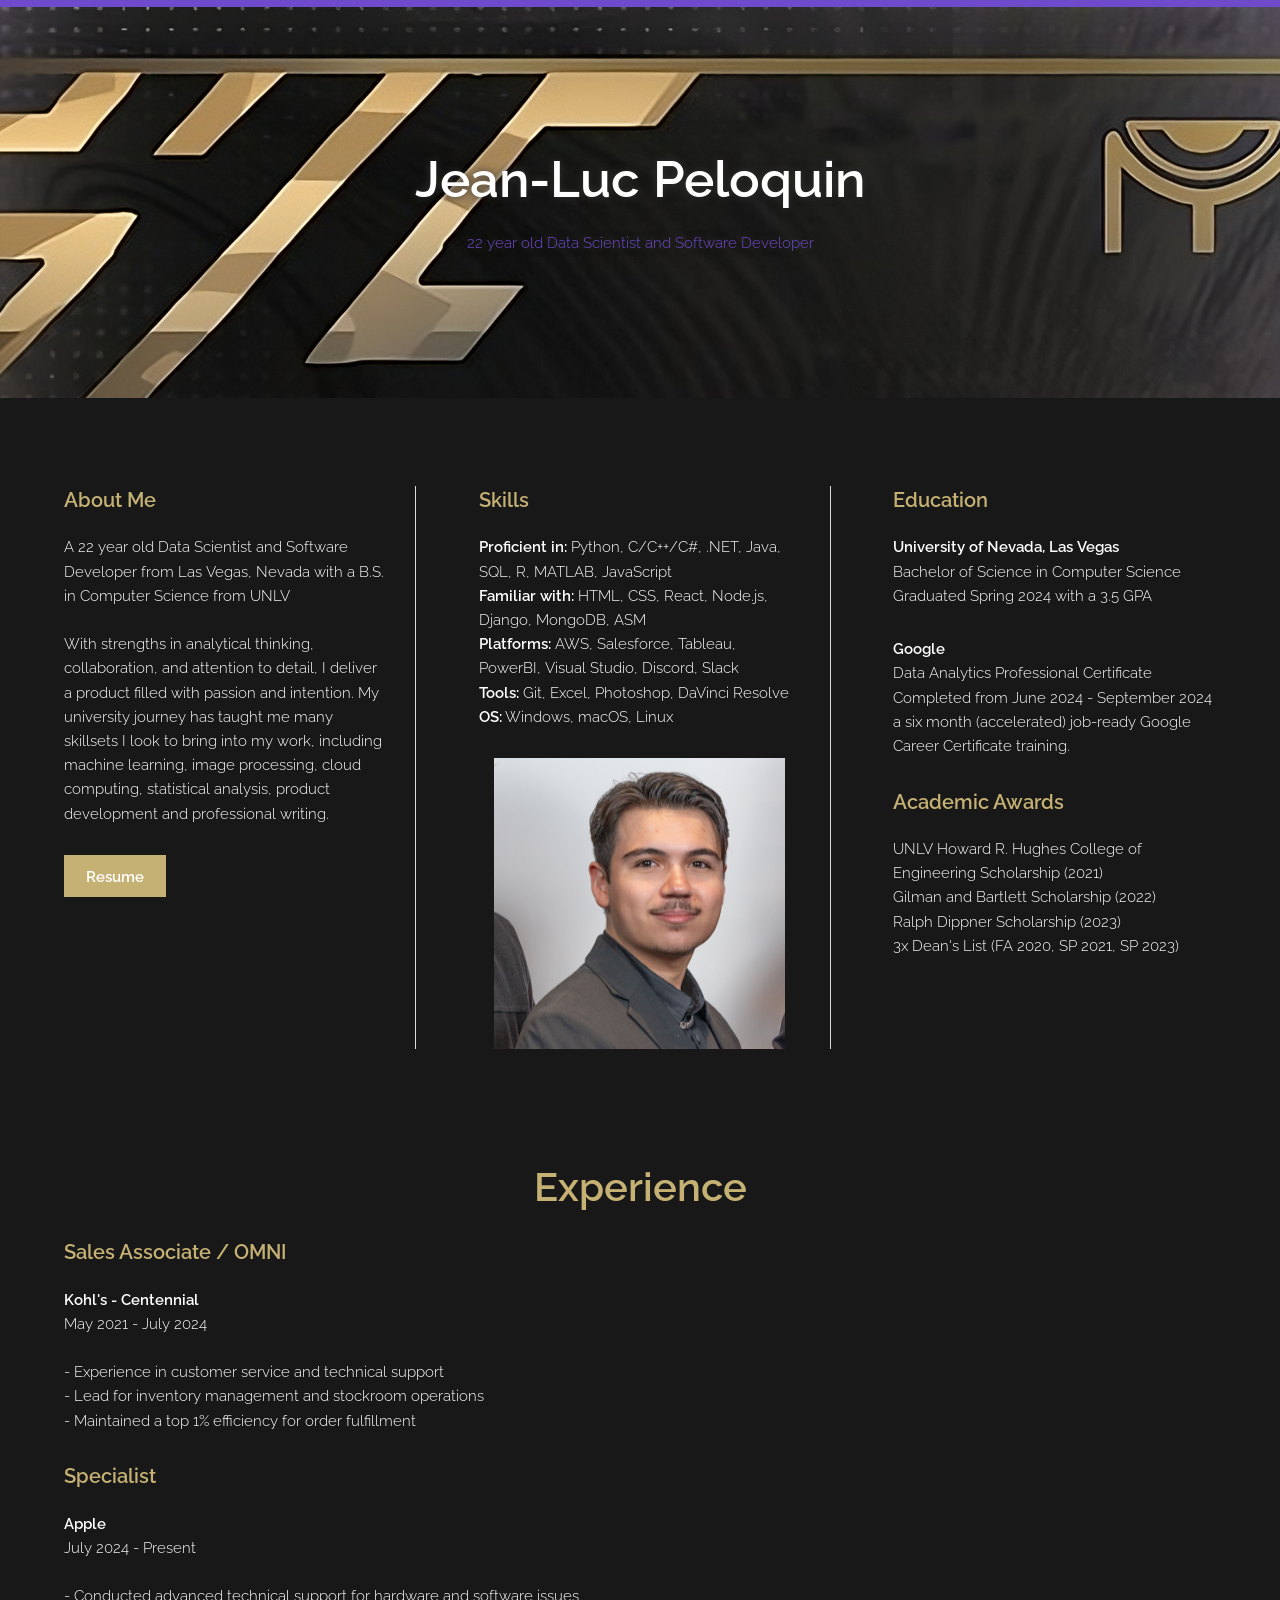
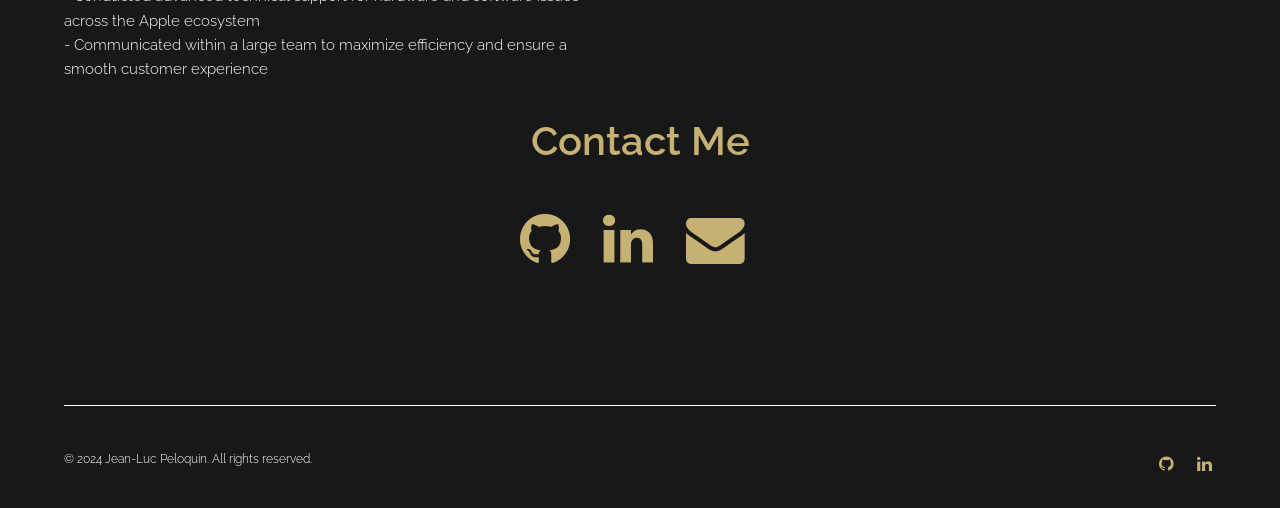
==== commit bdc39051: "10/15 Update Update to reflect current resume and portfolio." ====
--- a/index.html
+++ b/index.html
@@ -76,7 +76,7 @@
         <!-- Banner -->
         <section id="banner">
             <h1><strong>Jean-Luc Peloquin</strong></h1>
-            <p>21 year old developer and analyst</p>
+            <p>22 year old Data Scientist and Software Developer</p>
         </section>
 
         <!-- One -->
@@ -87,7 +87,7 @@
                         <header>
                             <h3><strong>About Me</strong></h3>
                         </header>
-                        <p>A 21 year old Software Developer and Data Analyst from Las Vegas, Nevada with a B.S. in Computer Science from UNLV<br /><br />
+                        <p>A 22 year old Data Scientist and Software Developer from Las Vegas, Nevada with a B.S. in Computer Science from UNLV<br /><br />
                             With strengths in analytical thinking, collaboration, and attention to detail, I deliver a product filled with passion and intention. My university journey has taught me many skillsets I look to bring into my work, including machine learning, image processing, cloud computing, statistical analysis, product development and professional writing.</p>
                         <footer>
                             <a href="javascript:void(0);" onclick="openModal()" class="button special">Resume</a>
@@ -97,10 +97,11 @@
 						<header>
 							<h3><strong>Skills</strong></h3>
 						</header>
-						<p><strong>Proficient in:</strong> Python, C/C++/C#, .NET, Java, SQL, MATLAB<br />
-							<strong>Familiar with:</strong> HTML, CSS, React, Node.js, Django, R, ASM<br />
-							<strong>Technologies:</strong> AWS, Salesforce, Excel, Word, Photoshop, DaVinci Resolve<br />
-							<strong>Tools:</strong> Git</p>
+						<p><strong>Proficient in:</strong> Python, C/C++/C#, .NET, Java, SQL, R, MATLAB, JavaScript<br />
+							<strong>Familiar with:</strong> HTML, CSS, React, Node.js, Django, MongoDB, ASM<br />
+							<strong>Platforms:</strong>  AWS, Salesforce, Tableau, PowerBI, Visual Studio, Discord, Slack <br />
+							<strong>Tools:</strong> Git, Excel, Photoshop, DaVinci Resolve <br />
+							<strong>OS:</strong> Windows, macOS, Linux </p>
 						<div style="text-align: center; margin: 0;">
 							<img src="images/luc.png" alt="Jean-Luc Peloquin" style="max-width: 100%; height: auto; display: block; margin: 0 auto;">
 						</div>
@@ -112,6 +113,9 @@
                         <p> <strong>University of Nevada, Las Vegas</strong>
 						<br /> Bachelor of Science in Computer Science<br /> 
 						Graduated Spring 2024 with a 3.5 GPA</p>
+						<p> <strong>Google</strong>
+							<br />  Data Analytics Professional Certificate <br /> 
+							Completed from June 2024 - September 2024 a six month (accelerated) job-ready Google Career Certificate training. </p>
                         <header>
                             <h3><strong>Academic Awards</strong></h3>
                         </header>
@@ -186,10 +190,17 @@
 							<h3><strong>Sales Associate / OMNI</strong></h3>
 						</header>
 						<strong>Kohl's - Centennial</strong><br />
-						<p><strong>Duration: </strong>May 2021 - Present<br />
+						<p></strong>May 2021 - July 2024<br />
 						<br />- Experience in customer service and technical support
 						<br />- Lead for inventory management and stockroom operations
 						<br />- Maintained a top 1% efficiency for order fulfillment</p>
+						<header>
+							<h3><strong>Specialist</strong></h3>
+						</header>
+						<strong>Apple</strong><br />
+						<p></strong>July 2024 - Present<br />
+						<br />- Conducted advanced technical support for hardware and software issues across the Apple ecosystem
+						<br />- Communicated within a large team to maximize efficiency and ensure a smooth customer experience</p>
 					</article>
 				</div>
 				<header class="align-center">
--- a/assets/css/main.css
+++ b/assets/css/main.css
@@ -2,13 +2,6 @@
 @import url(font-awesome.min.css);
 @import "https://fonts.googleapis.com/css?family=Raleway:100,300,600";
 
-/*
-	Theory by TEMPLATED
-	templated.co @templatedco
-	Released for free under the Creative Commons Attribution 3.0 license (templated.co/license)
-*/
-
-/* Reset */
 
 	html, body, div, span, applet, object, iframe, h1, h2, h3, h4, h5, h6, p, blockquote, pre, a, abbr, acronym, address, big, cite, code, del, dfn, em, img, ins, kbd, q, s, samp, small, strike, strong, sub, sup, tt, var, b, u, i, center, dl, dt, dd, ol, ul, li, fieldset, form, label, legend, table, caption, tbody, tfoot, thead, tr, th, td, article, aside, canvas, details, embed, figure, figcaption, footer, header, hgroup, menu, nav, output, ruby, section, summary, time, mark, audio, video {
 		margin: 0;
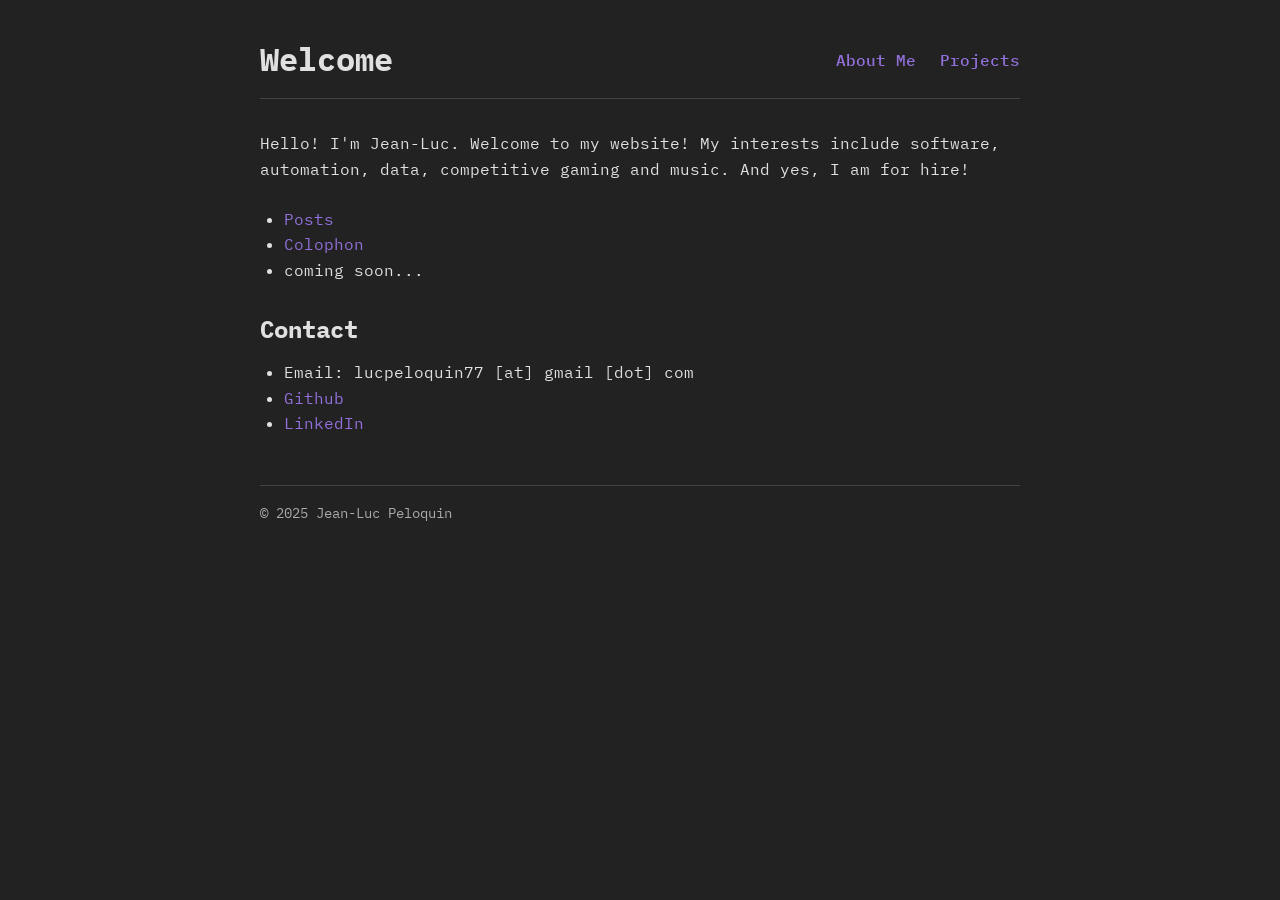
==== commit eb3efd2b: "Updated project descriptions Updated project descriptions to more accurately describe features and t" ====
--- a/index.html
+++ b/index.html
@@ -1,261 +1,43 @@
-<!DOCTYPE HTML>
-<html>
-    <head>
-        <title>Jean-Luc Peloquin</title>
-        <meta charset="UTF-8">
-        <meta name="viewport" content="width=device-width, initial-scale=1" />
-		<link rel="icon" href="images/latest.ico" type="image/x-icon">
-        <link rel="stylesheet" href="assets/css/main.css" />
-        <style>
-            .modal-background {
-                display: none;
-                position: fixed;
-                z-index: 1;
-                left: 0;
-                top: 0;
-                width: 100%;
-                height: 100%;
-                overflow: auto;
-                background-color: rgba(0,0,0,0.4);
-            }
-            .modal-content {
-				width: 70%;
-				height: 90vh;
-				margin: 5% auto;
-				padding: 20px;
-				border: 5px solid #6f4acb;
-				background-color: #c5b174;
-				position: relative;
-				overflow: auto;
-			}
-			.modal-content iframe {
-				width: 100%;
-				height: 100%;
-				border: none;
-			}
-			.modal-content span {
-				cursor: pointer;
-				position: absolute;
-				top: 10px;
-				right: 10px;
-				font-size: 24px;
-				color: #000;
-				z-index: 1050;
-			}
-			.icons li a {
-				font-size: 2em;
-				margin-right: 0.5em;
-			}
-		
-			#three header {
-				margin-bottom: 20px;
-			}
-			.icons li a:hover {
-				color: #6f4acb;
-			}
-			#banner h1, #banner p {
-				text-shadow: 0 0 8px #333333;
-			}
-		</style>
-    </head>
-    <body>
-
-        <!-- Header -->
-        <!-- <header id="header">
-            <div class="inner">
-                <a href="index.html" class="logo">Jean-Luc Peloquin</a>
-                <nav id="nav">
-                    <a href="index.html"></a>
-                    <a href="generic.html"></a>
-                    <a href="elements.html"></a>
-                </nav>
-                <a href="#navPanel" class="navPanelToggle"><span class="fa fa-bars"></span></a>
-            </div>
-        </header> -->
-
-        <!-- Banner -->
-        <section id="banner">
-            <h1><strong>Jean-Luc Peloquin</strong></h1>
-            <p>22 year old Data Scientist and Software Developer</p>
-        </section>
-
-        <!-- One -->
-        <section id="one" class="wrapper">
-            <div class="inner">
-                <div class="flex flex-3">
-                    <article>
-                        <header>
-                            <h3><strong>About Me</strong></h3>
-                        </header>
-                        <p>A 22 year old Data Scientist and Software Developer from Las Vegas, Nevada with a B.S. in Computer Science from UNLV<br /><br />
-                            With strengths in analytical thinking, collaboration, and attention to detail, I deliver a product filled with passion and intention. My university journey has taught me many skillsets I look to bring into my work, including machine learning, image processing, cloud computing, statistical analysis, product development and professional writing.</p>
-                        <footer>
-                            <a href="javascript:void(0);" onclick="openModal()" class="button special">Resume</a>
-                        </footer>
-                    </article>
-					<article>
-						<header>
-							<h3><strong>Skills</strong></h3>
-						</header>
-						<p><strong>Proficient in:</strong> Python, C/C++/C#, .NET, Java, SQL, R, MATLAB, JavaScript<br />
-							<strong>Familiar with:</strong> HTML, CSS, React, Node.js, Django, MongoDB, ASM<br />
-							<strong>Platforms:</strong>  AWS, Salesforce, Tableau, PowerBI, Visual Studio, Discord, Slack <br />
-							<strong>Tools:</strong> Git, Excel, Photoshop, DaVinci Resolve <br />
-							<strong>OS:</strong> Windows, macOS, Linux </p>
-						<div style="text-align: center; margin: 0;">
-							<img src="images/luc.png" alt="Jean-Luc Peloquin" style="max-width: 100%; height: auto; display: block; margin: 0 auto;">
-						</div>
-					</article>
-                    <article>
-                        <header>
-                            <h3><strong>Education</strong></h3>
-                        </header>
-                        <p> <strong>University of Nevada, Las Vegas</strong>
-						<br /> Bachelor of Science in Computer Science<br /> 
-						Graduated Spring 2024 with a 3.5 GPA</p>
-						<p> <strong>Google</strong>
-							<br />  Data Analytics Professional Certificate <br /> 
-							Completed from June 2024 - September 2024 a six month (accelerated) job-ready Google Career Certificate training. </p>
-                        <header>
-                            <h3><strong>Academic Awards</strong></h3>
-                        </header>
-                        <p>UNLV Howard R. Hughes College of Engineering Scholarship (2021) 
-							<br /> Gilman and Bartlett Scholarship (2022) 
-							<br /> Ralph Dippner Scholarship (2023) 
-							<br /> 3x Dean's List (FA 2020, SP 2021, SP 2023)</p>
-						<footer>
-                            <!-- <a href="#" class="button special">More</a> -->
-                        </footer>
-                    </article>
-                </div>
-            </div>
-        </section>
-
-        <div id="resumeModal" class="modal-background">
-			<div class="modal-content">
-				<span onclick="closeModal()" aria-label="Close">&times;</span>
-				<iframe src="documents/resume.pdf"></iframe>
-			</div>
-		</div>
-
-		<!-- Two -->
-			<!-- <section id="two" class="wrapper style1 special">
-				<div class="inner">
-					<header>
-						<h2>Ipsum Feugiat</h2>
-						<p>Semper suscipit posuere apede</p>
-					</header>
-					<div class="flex flex-4">
-						<div class="box person">
-							<div class="image round">
-								<img src="images/pic03.jpg" alt="Person 1" />
-							</div>
-							<h3>Magna</h3>
-							<p>Cipdum dolor</p>
-						</div>
-						<div class="box person">
-							<div class="image round">
-								<img src="images/pic04.jpg" alt="Person 2" />
-							</div>
-							<h3>Ipsum</h3>
-							<p>Vestibulum comm</p>
-						</div>
-						<div class="box person">
-							<div class="image round">
-								<img src="images/pic05.jpg" alt="Person 3" />
-							</div>
-							<h3>Tempus</h3>
-							<p>Fusce pellentes</p>
-						</div>
-						<div class="box person">
-							<div class="image round">
-								<img src="images/pic06.jpg" alt="Person 4" />
-							</div>
-							<h3>Dolore</h3>
-							<p>Praesent placer</p>
-						</div>
-					</div>
-				</div>
-			</section> -->
-
-		<!-- Three -->
-		<section id="three" class="wrapper special">
-			<div class="inner">
-				<header class="align-center">
-					<h2><strong>Experience</strong></h2>
-				</header>
-				<div class="flex flex-2">
-					<article>
-						<header>
-							<h3><strong>Sales Associate / OMNI</strong></h3>
-						</header>
-						<strong>Kohl's - Centennial</strong><br />
-						<p></strong>May 2021 - July 2024<br />
-						<br />- Experience in customer service and technical support
-						<br />- Lead for inventory management and stockroom operations
-						<br />- Maintained a top 1% efficiency for order fulfillment</p>
-						<header>
-							<h3><strong>Specialist</strong></h3>
-						</header>
-						<strong>Apple</strong><br />
-						<p></strong>July 2024 - Present<br />
-						<br />- Conducted advanced technical support for hardware and software issues across the Apple ecosystem
-						<br />- Communicated within a large team to maximize efficiency and ensure a smooth customer experience</p>
-					</article>
-				</div>
-				<header class="align-center">
-					<h2><strong>Contact Me</strong></h2>
-				</header>
-				<div class="align-center">
-					<ul class="icons">
-						<li><a href="https://github.com/LucPeloquin" class="icon fa-github"><span class="label">GitHub</span></a></li>
-						<li><a href="https://www.linkedin.com/in/jean-luc-peloquin-6688121a1/" class="icon fa-linkedin"><span class="label">LinkedIn</span></a></li>
-						<li><a href="mailto:lucpeloquin77@gmail.com" class="icon fa-envelope"><span class="label">Email</span></a></li>
-					</ul>
-				</div>
-			</div>
-		</section>
-		
-
-		<!-- Footer -->
-			<footer id="footer">
-				<div class="inner">
-					<div class="flex">
-						<div class="copyright">
-							&copy; 2024 Jean-Luc Peloquin. All rights reserved.</a>
-						</div>
-						<ul class="icons">
-							<li><a href="https://github.com/LucPeloquin" class="icon fa-github"><span class="label">GitHub</span></a></li>
-							<li><a href="https://www.linkedin.com/in/jean-luc-peloquin-6688121a1/" class="icon fa-linkedin"><span class="label">linkedIn</span></a></li>
-						</ul>
-					</div>
-				</div>
-			</footer>
-
-		<!-- Scripts -->
-			<script src="assets/js/jquery.min.js"></script>
-			<script src="assets/js/skel.min.js"></script>
-			<script src="assets/js/util.js"></script>
-			<script src="assets/js/main.js"></script>
-			<script>
-				function openModal() {
-					document.getElementById('resumeModal').style.display = 'block';
-				}
-				function closeModal() {
-					document.getElementById('resumeModal').style.display = 'none';
-				}
-
-				window.onclick = function(event) {
-					var modal = document.getElementById('resumeModal');
-					if (event.target == modal) {
-						closeModal();
-					}
-				}
-				window.addEventListener('keydown', function(event) {
-					if (event.key === "Escape") {
-						closeModal();
-					}
-				});
-			</script>
-	</body>
-</html>+<!DOCTYPE html>
+<html lang="en">
+<head>
+    <meta charset="UTF-8">
+    <meta name="viewport" content="width=device-width, initial-scale=1.0">
+    <title>Jean-Luc Peloquin</title>
+    <link rel="icon" href="img/latest.ico" type="image/x-icon">
+    <link rel="stylesheet" href="css/style.css">
+    <link rel="stylesheet" href="https://fonts.googleapis.com/css2?family=IBM+Plex+Mono:wght@400;700&display=swap">
+</head>
+<body>
+    <div class="container">
+        <header>
+            <h1>Welcome</h1>
+            <nav class="main-nav">
+                <a href="about.html">About Me</a>
+                <a href="projects.html">Projects</a>
+            </nav>
+        </header>
+        <main>
+            <p>Hello! I'm Jean-Luc. Welcome to my website! My interests include software, automation, data, competitive gaming and music. And yes, I am for hire!</p>
+            <ul>
+                <li><a href="posts.html">Posts</a></li>
+                <!-- <li><a href="til.html">TIL</a></li>
+                <li><a href="books.html">Bookshelf</a></li> -->
+                <!-- <li><a href="links.html">Links</a></li> -->
+                <li><a href="colophon.html">Colophon</a></li>
+                <li>coming soon...</a></li>
+            </ul>
+            
+            <h2 id="contact">Contact</h2>
+            <ul>
+                <li>Email: lucpeloquin77 [at] gmail [dot] com</li>
+                <li><a href="https://github.com/LucPeloquin">Github</a></li>
+                <li><a href="https://linkedin.com/in/jean-luc-peloquin">LinkedIn</a></li>
+            </ul>
+        </main>
+        <footer>
+            <p>&copy; 2025 Jean-Luc Peloquin</p>
+        </footer>
+    </div>
+</body>
+</html> 
--- a/css/style.css
+++ b/css/style.css
@@ -0,0 +1,216 @@
+/* Base styles */
+:root {
+    --text-color: #e0e0e0;
+    --background-color: #222;
+    --link-color: #9370DB; /* Dark purple */
+    --link-hover-color: #B19CD9; /* Lighter purple for hover */
+    --border-color: #444;
+    --code-background: #333;
+    --tag-background: #333;
+    --secondary-text: #aaa;
+}
+
+* {
+    box-sizing: border-box;
+    margin: 0;
+    padding: 0;
+}
+
+body {
+    font-family: 'IBM Plex Mono', monospace;
+    line-height: 1.6;
+    color: var(--text-color);
+    background-color: var(--background-color);
+    padding: 20px;
+}
+
+.container {
+    max-width: 800px;
+    margin: 0 auto;
+    padding: 20px;
+}
+
+/* Typography */
+h1, h2, h3, h4, h5, h6 {
+    margin-bottom: 1rem;
+    line-height: 1.2;
+}
+
+h1 {
+    font-size: 2rem;
+    margin-top: 0;
+}
+
+h2 {
+    font-size: 1.5rem;
+    margin-top: 2rem;
+}
+
+h3 {
+    font-size: 1.25rem;
+    margin-top: 1.5rem;
+}
+
+p, ul, ol {
+    margin-bottom: 1.5rem;
+}
+
+ul, ol {
+    padding-left: 1.5rem;
+}
+
+a {
+    color: var(--link-color);
+    text-decoration: none;
+}
+
+a:hover {
+    color: var(--link-hover-color);
+    text-decoration: underline;
+}
+
+/* Header and Footer */
+header {
+    margin-bottom: 2rem;
+    border-bottom: 1px solid var(--border-color);
+    padding-bottom: 1rem;
+    display: flex;
+    justify-content: space-between;
+    align-items: flex-start;
+}
+
+header h1 {
+    margin-bottom: 0.25rem;
+}
+
+header .post-date {
+    margin-bottom: 0;
+}
+
+.main-nav {
+    display: flex;
+    gap: 1.5rem;
+    padding-top: 0.5rem;
+}
+
+.main-nav a {
+    font-weight: 500;
+}
+
+footer {
+    margin-top: 3rem;
+    padding-top: 1rem;
+    border-top: 1px solid var(--border-color);
+    font-size: 0.875rem;
+    color: var(--secondary-text);
+}
+
+/* Books page */
+.book-grid {
+    display: grid;
+    grid-template-columns: repeat(auto-fill, minmax(150px, 1fr));
+    gap: 20px;
+    margin-top: 2rem;
+}
+
+.book {
+    text-align: center;
+}
+
+.book img {
+    max-width: 100%;
+    height: auto;
+    border: 1px solid var(--border-color);
+}
+
+.book-title {
+    font-weight: bold;
+    margin-top: 0.5rem;
+    margin-bottom: 0.25rem;
+}
+
+.book-author {
+    font-size: 0.875rem;
+}
+
+/* TIL and Links pages */
+.post-date {
+    font-size: 0.875rem;
+    color: var(--secondary-text);
+}
+
+.tag {
+    display: inline-block;
+    background-color: var(--tag-background);
+    padding: 0.25rem 0.5rem;
+    border-radius: 3px;
+    font-size: 0.75rem;
+    margin-right: 0.5rem;
+    margin-bottom: 0.5rem;
+}
+
+/* Projects page */
+.project {
+    margin-bottom: 2.5rem;
+    padding-bottom: 2rem;
+    border-bottom: 1px solid var(--border-color);
+}
+
+.project:last-child {
+    border-bottom: none;
+}
+
+.project-date {
+    font-size: 0.875rem;
+    color: var(--secondary-text);
+    margin-bottom: 0.5rem;
+}
+
+.project h2 {
+    margin-bottom: 0.5rem;
+}
+
+.project p {
+    margin-bottom: 0.75rem;
+}
+
+.project a {
+    font-weight: bold;
+}
+
+/* Code blocks */
+pre, code {
+    font-family: 'IBM Plex Mono', monospace;
+    background-color: var(--code-background);
+    border-radius: 3px;
+}
+
+code {
+    padding: 0.2rem 0.4rem;
+}
+
+pre {
+    padding: 1rem;
+    overflow-x: auto;
+    margin-bottom: 1.5rem;
+}
+
+pre code {
+    padding: 0;
+    background-color: transparent;
+}
+
+/* Responsive adjustments */
+@media (max-width: 768px) {
+    body {
+        padding: 10px;
+    }
+    
+    .container {
+        padding: 10px;
+    }
+    
+    .book-grid {
+        grid-template-columns: repeat(auto-fill, minmax(120px, 1fr));
+    }
+}
